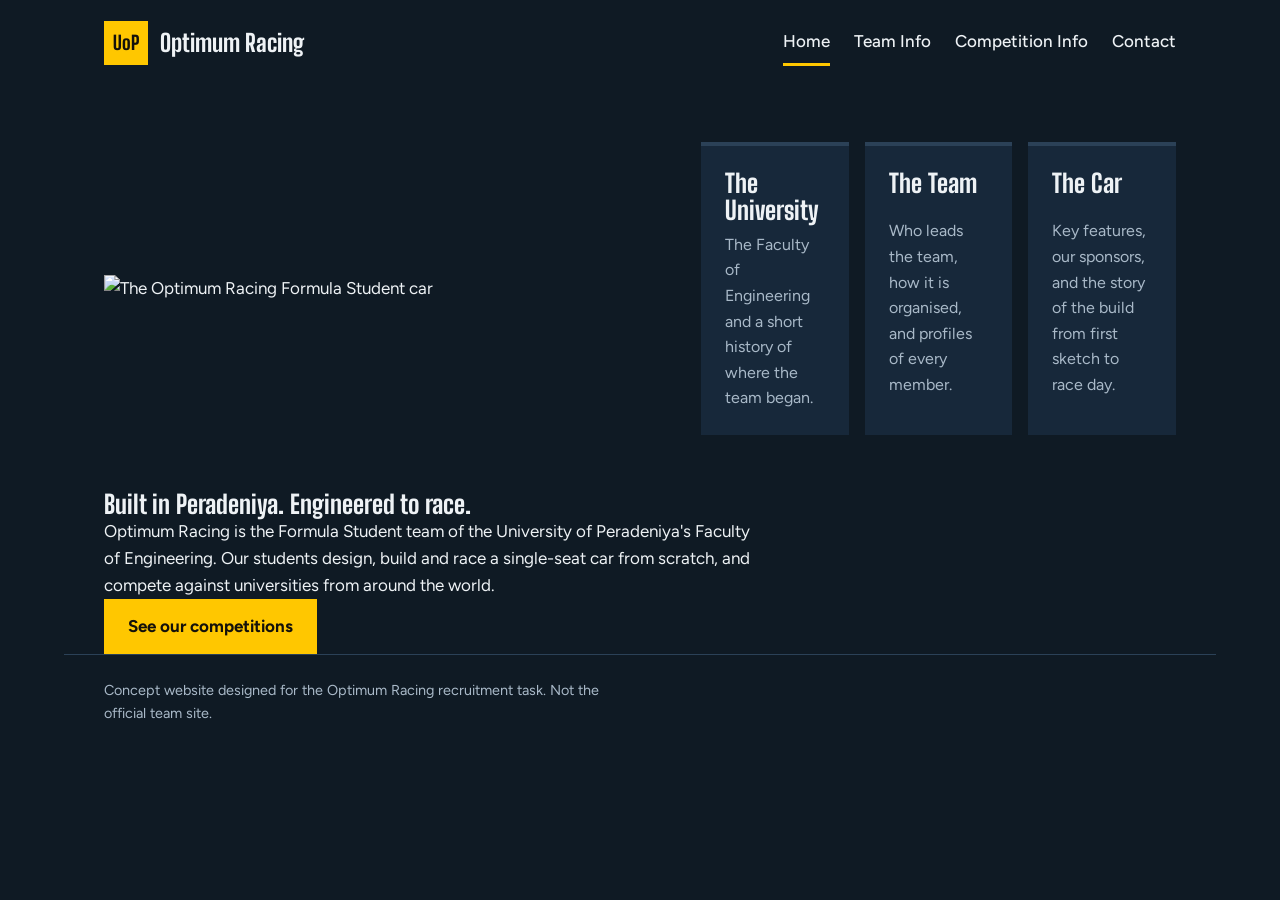
==== index.html @ 32cae0d0 "Add files via upload" ====
<!DOCTYPE html>
<html lang="en">
<head>
  <meta charset="UTF-8">
  <meta name="viewport" content="width=device-width, initial-scale=1.0">
  <title>Optimum Racing | University of Peradeniya Formula Student Team</title>
  <meta name="description" content="Concept website for Optimum Racing, the Formula Student team of the University of Peradeniya.">
  <link rel="preconnect" href="https://fonts.googleapis.com">
  <link rel="preconnect" href="https://fonts.gstatic.com" crossorigin>
  <link href="https://fonts.googleapis.com/css2?family=Big+Shoulders+Display:wght@700;800&family=Figtree:wght@400;500;700&display=swap" rel="stylesheet">
  <link rel="stylesheet" href="css/style.css">
</head>
<body>

  <header class="site-header">
    <a class="brand" href="index.html">
      <span class="brand-mark" aria-hidden="true">UoP</span>
      <span class="brand-name">Optimum Racing</span>
    </a>
    <nav aria-label="Main">
      <ul class="nav-list">
        <li><a href="index.html" aria-current="page">Home</a></li>
        <li><a href="team.html">Team Info</a></li>
        <li><a href="competition.html">Competition Info</a></li>
        <li><a href="contact.html">Contact</a></li>
      </ul>
    </nav>
  </header>

  <main>
    <section class="hero">
      <div class="hero-car">
        <img src="images/car.webp" width="568" height="215" alt="The Optimum Racing Formula Student car">
      </div>

      <nav class="hero-links" aria-label="Explore the project">
        <ul class="link-list">
          <li>
            <a class="link-card" href="university.html">
              <h2>The University</h2>
              <p>The Faculty of Engineering and a short history of where the team began.</p>
            </a>
          </li>
          <li>
            <a class="link-card" href="team.html">
              <h2>The Team</h2>
              <p>Who leads the team, how it is organised, and profiles of every member.</p>
            </a>
          </li>
          <li>
            <a class="link-card" href="car.html">
              <h2>The Car</h2>
              <p>Key features, our sponsors, and the story of the build from first sketch to race day.</p>
            </a>
          </li>
        </ul>
      </nav>
    </section>

    <section class="intro">
      <h1>Built in Peradeniya. Engineered to race.</h1>
      <div class="intro-text">
        <p>Optimum Racing is the Formula Student team of the University of Peradeniya's Faculty of Engineering. Our students design, build and race a single-seat car from scratch, and compete against universities from around the world.</p>
        <a class="button" href="competition.html">See our competitions</a>
      </div>
    </section>
  </main>

  <footer class="site-footer">
    <p>Concept website designed for the Optimum Racing recruitment task. Not the official team site.</p>
  </footer>

</body>
</html>
---- css/style.css ----
/* ---------- Design tokens ---------- */
:root {
  --base: #0f1a24;       /* deep slate-blue, the "asphalt" */
  --surface: #17283a;    /* raised panels */
  --line: #2b4157;       /* borders */
  --text: #eef2f5;
  --muted: #a9b9c8;
  --signal: #ffc700;     /* pit-lane yellow: the one accent */
  --on-signal: #14110a;

  --font-display: "Big Shoulders Display", "Arial Narrow", Impact, sans-serif;
  --font-body: "Figtree", system-ui, -apple-system, "Segoe UI", Arial, sans-serif;

  --page-width: 72rem;
  --gutter: clamp(1rem, 4vw, 2.5rem);
}

/* ---------- Base ---------- */
*, *::before, *::after { box-sizing: border-box; }

html { -webkit-text-size-adjust: 100%; }

body {
  margin: 0;
  background: var(--base);
  color: var(--text);
  font-family: var(--font-body);
  font-size: 1.0625rem;
  line-height: 1.6;
}

h1, h2, h3 {
  font-family: var(--font-display);
  font-weight: 800;
  line-height: 1.05;
  margin: 0;
}

p { margin: 0; max-width: 60ch; }

a { color: inherit; }

a:focus-visible {
  outline: 3px solid var(--signal);
  outline-offset: 3px;
}

/* ---------- Header ---------- */
.site-header {
  display: flex;
  flex-wrap: wrap;
  align-items: center;
  justify-content: space-between;
  gap: 0.75rem 2rem;
  max-width: var(--page-width);
  margin: 0 auto;
  padding: 1.25rem var(--gutter);
}

.brand {
  display: flex;
  align-items: center;
  gap: 0.75rem;
  text-decoration: none;
}

.brand-mark {
  display: grid;
  place-items: center;
  width: 2.75rem;
  height: 2.75rem;
  background: var(--signal);
  color: var(--on-signal);
  font-family: var(--font-display);
  font-weight: 800;
  font-size: 1.2rem;
}

.brand-name {
  font-family: var(--font-display);
  font-weight: 800;
  font-size: 1.5rem;
}

.nav-list {
  display: flex;
  flex-wrap: wrap;
  gap: 0.25rem 1.5rem;
  margin: 0;
  padding: 0;
  list-style: none;
}

.nav-list a {
  display: inline-block;
  padding: 0.5rem 0;
  text-decoration: none;
  font-weight: 500;
  border-bottom: 3px solid transparent;
}

.nav-list a:hover,
.nav-list a[aria-current="page"] {
  border-bottom-color: var(--signal);
}

/* ---------- Hero ---------- */
main {
  max-width: var(--page-width);
  margin: 0 auto;
  padding: 0 var(--gutter);
}

.hero {
  display: grid;
  grid-template-columns: 1.15fr 1fr;
  gap: clamp(1.5rem, 4vw, 3.5rem);
  align-items: center;
  padding: clamp(1.5rem, 5vw, 3.5rem) 0;
}

.hero-visual {
  position: relative;
  margin: 0;
  aspect-ratio: 4 / 3;
  background: linear-gradient(135deg, var(--surface), #0b141c);
  border-left: 8px solid var(--signal);
  overflow: hidden;
  display: grid;
  place-items: center;
}

.hero-visual figcaption {
  padding: 1rem;
  color: var(--muted);
  text-align: center;
  font-size: 0.95rem;
}

.hero-visual img {
  position: absolute;
  inset: 0;
  width: 100%;
  height: 100%;
  object-fit: cover;
}

.hero-text { display: grid; gap: 1.25rem; justify-items: start; }

.hero-text h1 {
  font-size: clamp(2.75rem, 7vw, 4.75rem);
}

.hero-text p { color: var(--muted); }

.button {
  display: inline-block;
  padding: 0.85rem 1.5rem;
  background: var(--signal);
  color: var(--on-signal);
  font-weight: 700;
  text-decoration: none;
}

.button:hover { background: #ffd83d; }

/* ---------- Link cards ---------- */
.links {
  padding: clamp(1.5rem, 4vw, 3rem) 0 clamp(2.5rem, 6vw, 4.5rem);
  border-top: 1px solid var(--line);
}

.links h2 {
  font-size: clamp(1.75rem, 4vw, 2.5rem);
  margin-bottom: 1.5rem;
}

.link-list {
  display: grid;
  grid-template-columns: repeat(3, 1fr);
  gap: 1rem;
  margin: 0;
  padding: 0;
  list-style: none;
}

.link-card {
  display: grid;
  gap: 0.5rem;
  height: 100%;
  padding: 1.5rem;
  background: var(--surface);
  border-top: 4px solid var(--line);
  text-decoration: none;
}

.link-card:hover { border-top-color: var(--signal); }

.link-card h3 { font-size: 1.75rem; }
.link-card p { color: var(--muted); font-size: 1rem; }

/* ---------- Footer ---------- */
.site-footer {
  max-width: var(--page-width);
  margin: 0 auto;
  padding: 1.5rem var(--gutter) 2rem;
  border-top: 1px solid var(--line);
  color: var(--muted);
  font-size: 0.9rem;
}

/* ---------- Responsive ---------- */
@media (max-width: 52rem) {
  .hero { grid-template-columns: 1fr; }
  .link-list { grid-template-columns: 1fr; }
}
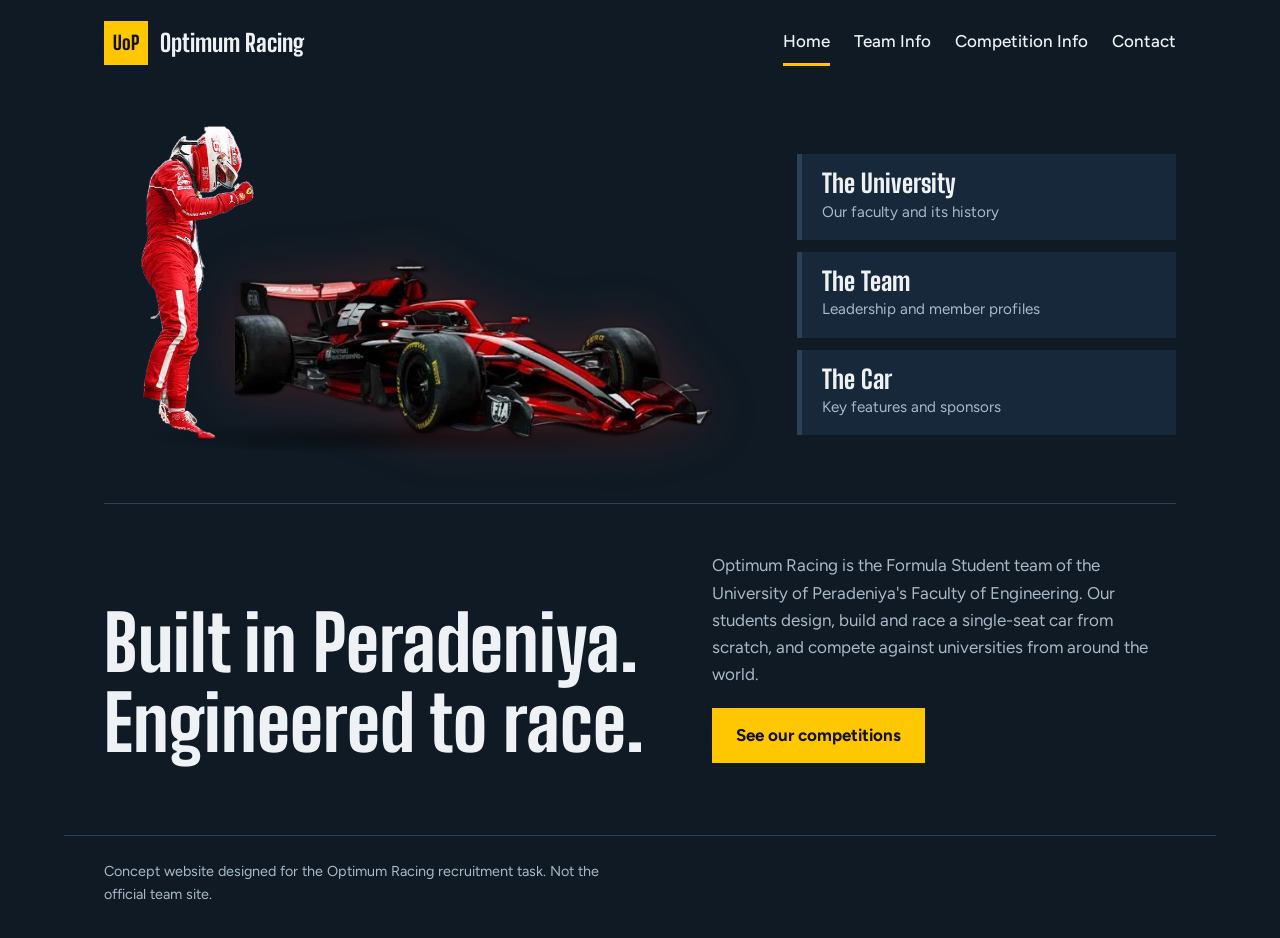
==== commit e8b29e47: "Add files via upload" ====
--- a/index.html
+++ b/index.html
@@ -29,8 +29,9 @@
 
   <main>
     <section class="hero">
-      <div class="hero-car">
-        <img src="images/car.webp" width="568" height="215" alt="The Optimum Racing Formula Student car">
+      <div class="hero-scene">
+        <img class="scene-driver" src="images/driver.webp" width="210" height="583" alt="A race driver in a red suit and helmet, fist raised">
+        <img class="scene-car" src="images/car.webp" width="568" height="215" alt="The Optimum Racing Formula Student car">
       </div>
 
       <nav class="hero-links" aria-label="Explore the project">
@@ -38,19 +39,19 @@
           <li>
             <a class="link-card" href="university.html">
               <h2>The University</h2>
-              <p>The Faculty of Engineering and a short history of where the team began.</p>
+              <p>Our faculty and its history</p>
             </a>
           </li>
           <li>
             <a class="link-card" href="team.html">
               <h2>The Team</h2>
-              <p>Who leads the team, how it is organised, and profiles of every member.</p>
+              <p>Leadership and member profiles</p>
             </a>
           </li>
           <li>
             <a class="link-card" href="car.html">
               <h2>The Car</h2>
-              <p>Key features, our sponsors, and the story of the build from first sketch to race day.</p>
+              <p>Key features and sponsors</p>
             </a>
           </li>
         </ul>
--- a/css/style.css
+++ b/css/style.css
@@ -17,7 +17,6 @@
 
 /* ---------- Base ---------- */
 *, *::before, *::after { box-sizing: border-box; }
-
 html { -webkit-text-size-adjust: 100%; }
 
 body {
@@ -37,7 +36,6 @@
 }
 
 p { margin: 0; max-width: 60ch; }
-
 a { color: inherit; }
 
 a:focus-visible {
@@ -57,12 +55,7 @@
   padding: 1.25rem var(--gutter);
 }
 
-.brand {
-  display: flex;
-  align-items: center;
-  gap: 0.75rem;
-  text-decoration: none;
-}
+.brand { display: flex; align-items: center; gap: 0.75rem; text-decoration: none; }
 
 .brand-mark {
   display: grid;
@@ -76,11 +69,7 @@
   font-size: 1.2rem;
 }
 
-.brand-name {
-  font-family: var(--font-display);
-  font-weight: 800;
-  font-size: 1.5rem;
-}
+.brand-name { font-family: var(--font-display); font-weight: 800; font-size: 1.5rem; }
 
 .nav-list {
   display: flex;
@@ -100,11 +89,9 @@
 }
 
 .nav-list a:hover,
-.nav-list a[aria-current="page"] {
-  border-bottom-color: var(--signal);
-}
-
-/* ---------- Hero ---------- */
+.nav-list a[aria-current="page"] { border-bottom-color: var(--signal); }
+
+/* ---------- Hero: driver and car on the left, links on the right ---------- */
 main {
   max-width: var(--page-width);
   margin: 0 auto;
@@ -113,45 +100,79 @@
 
 .hero {
   display: grid;
-  grid-template-columns: 1.15fr 1fr;
+  grid-template-columns: 1.7fr 1fr;
+  gap: clamp(1.5rem, 4vw, 3rem);
+  align-items: center;
+  padding: clamp(1rem, 4vw, 2.5rem) 0;
+}
+
+/* No box: the driver and car stand straight on the page. */
+.hero-scene {
+  position: relative;
+  display: flex;
+  align-items: flex-end;
+  justify-content: center;
+  padding-bottom: 1.5rem;
+}
+
+.hero-scene::after {
+  content: "";
+  position: absolute;
+  left: 4%;
+  right: 4%;
+  bottom: 0.5rem;
+  height: 2.25rem;
+  background: radial-gradient(ellipse at center, rgba(0, 0, 0, 0.55), transparent 70%);
+}
+
+.hero-scene img { position: relative; display: block; height: auto; }
+
+/* Sizes are relative so the driver stays the right height next to the car. */
+.scene-driver { width: 17.5%; margin-right: -3%; z-index: 1; }
+
+.scene-car {
+  width: 74%;
+  z-index: 2;
+  filter: drop-shadow(0 0 28px rgba(255, 60, 40, 0.22));
+}
+
+/* ---------- Link cards: wide and short, stacked ---------- */
+.link-list {
+  display: grid;
+  gap: 0.75rem;
+  margin: 0;
+  padding: 0;
+  list-style: none;
+}
+
+.link-card {
+  display: grid;
+  gap: 0.15rem;
+  padding: 1rem 1.25rem;
+  background: var(--surface);
+  border-left: 5px solid var(--line);
+  text-decoration: none;
+}
+
+.link-card:hover { border-left-color: var(--signal); }
+
+.link-card h2 { font-size: 1.6rem; }
+.link-card p { color: var(--muted); font-size: 0.95rem; }
+
+/* ---------- Intro (under the hero) ---------- */
+.intro {
+  display: grid;
+  grid-template-columns: 1.2fr 1fr;
   gap: clamp(1.5rem, 4vw, 3.5rem);
-  align-items: center;
-  padding: clamp(1.5rem, 5vw, 3.5rem) 0;
-}
-
-.hero-visual {
-  position: relative;
-  margin: 0;
-  aspect-ratio: 4 / 3;
-  background: linear-gradient(135deg, var(--surface), #0b141c);
-  border-left: 8px solid var(--signal);
-  overflow: hidden;
-  display: grid;
-  place-items: center;
-}
-
-.hero-visual figcaption {
-  padding: 1rem;
-  color: var(--muted);
-  text-align: center;
-  font-size: 0.95rem;
-}
-
-.hero-visual img {
-  position: absolute;
-  inset: 0;
-  width: 100%;
-  height: 100%;
-  object-fit: cover;
-}
-
-.hero-text { display: grid; gap: 1.25rem; justify-items: start; }
-
-.hero-text h1 {
-  font-size: clamp(2.75rem, 7vw, 4.75rem);
-}
-
-.hero-text p { color: var(--muted); }
+  align-items: end;
+  padding: clamp(1.5rem, 4vw, 3rem) 0 clamp(2.5rem, 6vw, 4.5rem);
+  border-top: 1px solid var(--line);
+}
+
+.intro h1 { font-size: clamp(2.75rem, 7vw, 4.75rem); }
+
+.intro-text { display: grid; gap: 1.25rem; justify-items: start; }
+.intro-text p { color: var(--muted); }
 
 .button {
   display: inline-block;
@@ -163,41 +184,6 @@
 }
 
 .button:hover { background: #ffd83d; }
-
-/* ---------- Link cards ---------- */
-.links {
-  padding: clamp(1.5rem, 4vw, 3rem) 0 clamp(2.5rem, 6vw, 4.5rem);
-  border-top: 1px solid var(--line);
-}
-
-.links h2 {
-  font-size: clamp(1.75rem, 4vw, 2.5rem);
-  margin-bottom: 1.5rem;
-}
-
-.link-list {
-  display: grid;
-  grid-template-columns: repeat(3, 1fr);
-  gap: 1rem;
-  margin: 0;
-  padding: 0;
-  list-style: none;
-}
-
-.link-card {
-  display: grid;
-  gap: 0.5rem;
-  height: 100%;
-  padding: 1.5rem;
-  background: var(--surface);
-  border-top: 4px solid var(--line);
-  text-decoration: none;
-}
-
-.link-card:hover { border-top-color: var(--signal); }
-
-.link-card h3 { font-size: 1.75rem; }
-.link-card p { color: var(--muted); font-size: 1rem; }
 
 /* ---------- Footer ---------- */
 .site-footer {
@@ -211,6 +197,6 @@
 
 /* ---------- Responsive ---------- */
 @media (max-width: 52rem) {
-  .hero { grid-template-columns: 1fr; }
-  .link-list { grid-template-columns: 1fr; }
-}
+  .hero,
+  .intro { grid-template-columns: 1fr; }
+}
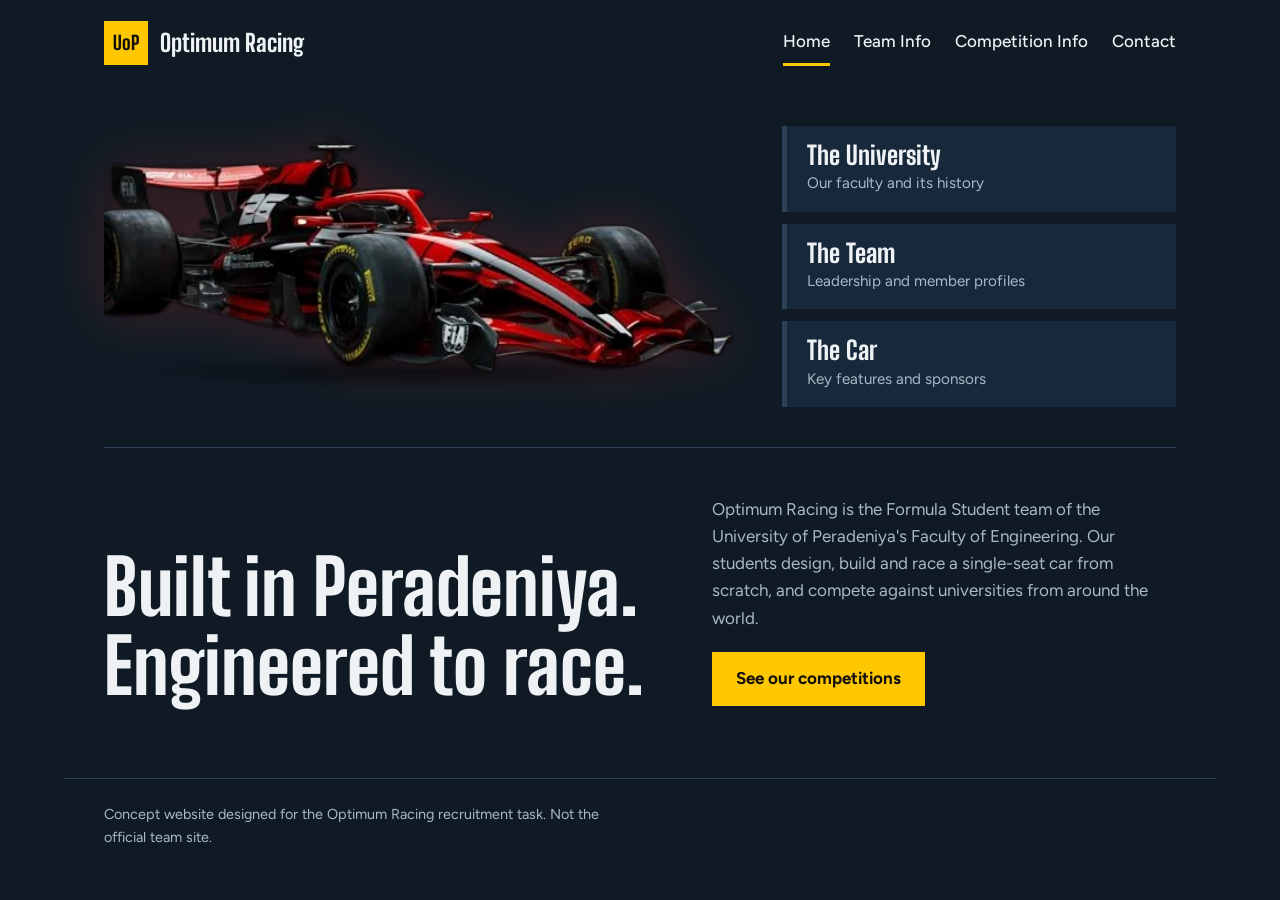
==== commit 00e86ecc: "Add files via upload" ====
--- a/index.html
+++ b/index.html
@@ -30,7 +30,6 @@
   <main>
     <section class="hero">
       <div class="hero-scene">
-        <img class="scene-driver" src="images/driver.webp" width="210" height="583" alt="A race driver in a red suit and helmet, fist raised">
         <img class="scene-car" src="images/car.webp" width="568" height="215" alt="The Optimum Racing Formula Student car">
       </div>
 
--- a/css/style.css
+++ b/css/style.css
@@ -91,7 +91,7 @@
 .nav-list a:hover,
 .nav-list a[aria-current="page"] { border-bottom-color: var(--signal); }
 
-/* ---------- Hero: driver and car on the left, links on the right ---------- */
+/* ---------- Hero: car on the left, links on the right ---------- */
 main {
   max-width: var(--page-width);
   margin: 0 auto;
@@ -100,13 +100,13 @@
 
 .hero {
   display: grid;
-  grid-template-columns: 1.7fr 1fr;
+  grid-template-columns: 1.6fr 1fr;
   gap: clamp(1.5rem, 4vw, 3rem);
   align-items: center;
   padding: clamp(1rem, 4vw, 2.5rem) 0;
 }
 
-/* No box: the driver and car stand straight on the page. */
+/* No box: the car stands straight on the page. */
 .hero-scene {
   position: relative;
   display: flex;
@@ -127,12 +127,8 @@
 
 .hero-scene img { position: relative; display: block; height: auto; }
 
-/* Sizes are relative so the driver stays the right height next to the car. */
-.scene-driver { width: 17.5%; margin-right: -3%; z-index: 1; }
-
 .scene-car {
-  width: 74%;
-  z-index: 2;
+  width: 100%;
   filter: drop-shadow(0 0 28px rgba(255, 60, 40, 0.22));
 }
 
@@ -184,6 +180,147 @@
 }
 
 .button:hover { background: #ffd83d; }
+
+/* ---------- University page ---------- */
+.page-hero {
+  position: relative;
+  display: flex;
+  align-items: flex-end;
+  min-height: clamp(18rem, 50vw, 32rem);
+  background: linear-gradient(135deg, var(--surface), #0b141c);
+  overflow: hidden;
+}
+
+.page-hero img {
+  position: absolute;
+  inset: 0;
+  width: 100%;
+  height: 100%;
+  object-fit: cover;
+}
+
+.page-hero::after {
+  content: "";
+  position: absolute;
+  inset: 0;
+  background: linear-gradient(to top, var(--base) 0%, rgba(15, 26, 36, 0.6) 40%, rgba(15, 26, 36, 0) 75%);
+}
+
+.placeholder-note {
+  position: absolute;
+  top: 1rem;
+  left: 50%;
+  transform: translateX(-50%);
+  color: var(--muted);
+  font-size: 0.95rem;
+}
+
+.page-hero-text {
+  position: relative;
+  z-index: 1;
+  display: grid;
+  gap: 0.75rem;
+  width: 100%;
+  max-width: var(--page-width);
+  margin: 0 auto;
+  padding: 0 var(--gutter) clamp(1.5rem, 4vw, 3rem);
+}
+
+.page-hero-text h1 { font-size: clamp(2.5rem, 6vw, 4.5rem); max-width: 22ch; }
+.page-hero-text p { font-size: 1.2rem; }
+
+.section {
+  padding: clamp(2rem, 5vw, 3.5rem) 0;
+  border-top: 1px solid var(--line);
+}
+
+.section:first-child { border-top: 0; }
+
+.section h2 { font-size: clamp(1.75rem, 4vw, 2.5rem); margin-bottom: 1rem; }
+.section h3 { font-size: 1.35rem; margin: 1.5rem 0 0.75rem; }
+.section p + p { margin-top: 1rem; }
+
+.about {
+  display: grid;
+  grid-template-columns: 1.1fr 1fr;
+  gap: clamp(1.5rem, 4vw, 3.5rem);
+  align-items: start;
+}
+
+.facts { margin: 0; }
+
+.facts div {
+  display: grid;
+  grid-template-columns: 9rem 1fr;
+  gap: 1rem;
+  padding: 0.85rem 0;
+  border-top: 1px solid var(--line);
+}
+
+.facts div:last-child { border-bottom: 1px solid var(--line); }
+.facts dt { color: var(--muted); }
+.facts dd { margin: 0; }
+.facts a { text-decoration-color: var(--signal); text-underline-offset: 3px; }
+
+.dept-list {
+  display: grid;
+  grid-template-columns: repeat(auto-fill, minmax(16rem, 1fr));
+  gap: 0.75rem;
+  margin: 0;
+  padding: 0;
+  list-style: none;
+}
+
+.dept-list li {
+  padding: 0.85rem 1.25rem;
+  background: var(--surface);
+  border-left: 5px solid var(--line);
+}
+
+.timeline {
+  margin: 0;
+  padding: 0;
+  list-style: none;
+  border-left: 2px solid var(--line);
+}
+
+.timeline li {
+  position: relative;
+  display: grid;
+  grid-template-columns: 8.5rem 1fr;
+  gap: 1rem;
+  padding: 0 0 2rem 1.75rem;
+}
+
+.timeline li:last-child { padding-bottom: 0; }
+
+.timeline li::before {
+  content: "";
+  position: absolute;
+  left: -0.5rem;
+  top: 0.55rem;
+  width: 0.85rem;
+  height: 0.85rem;
+  background: var(--signal);
+}
+
+.timeline .year { font-family: var(--font-display); font-weight: 800; font-size: 1.9rem; line-height: 1.1; }
+.timeline h3 { margin: 0 0 0.35rem; }
+.timeline p { color: var(--muted); }
+
+.cta {
+  display: flex;
+  flex-wrap: wrap;
+  align-items: center;
+  justify-content: space-between;
+  gap: 1.25rem;
+  margin-bottom: clamp(2.5rem, 6vw, 4.5rem);
+  padding: clamp(1.25rem, 3vw, 2rem);
+  background: var(--surface);
+  border-left: 5px solid var(--signal);
+}
+
+.cta h2 { font-size: clamp(1.6rem, 3.5vw, 2.25rem); }
 
 /* ---------- Footer ---------- */
 .site-footer {
@@ -198,5 +335,8 @@
 /* ---------- Responsive ---------- */
 @media (max-width: 52rem) {
   .hero,
-  .intro { grid-template-columns: 1fr; }
-}
+  .intro,
+  .about { grid-template-columns: 1fr; }
+  .timeline li { grid-template-columns: 1fr; gap: 0.25rem; }
+  .facts div { grid-template-columns: 1fr; gap: 0.15rem; }
+}
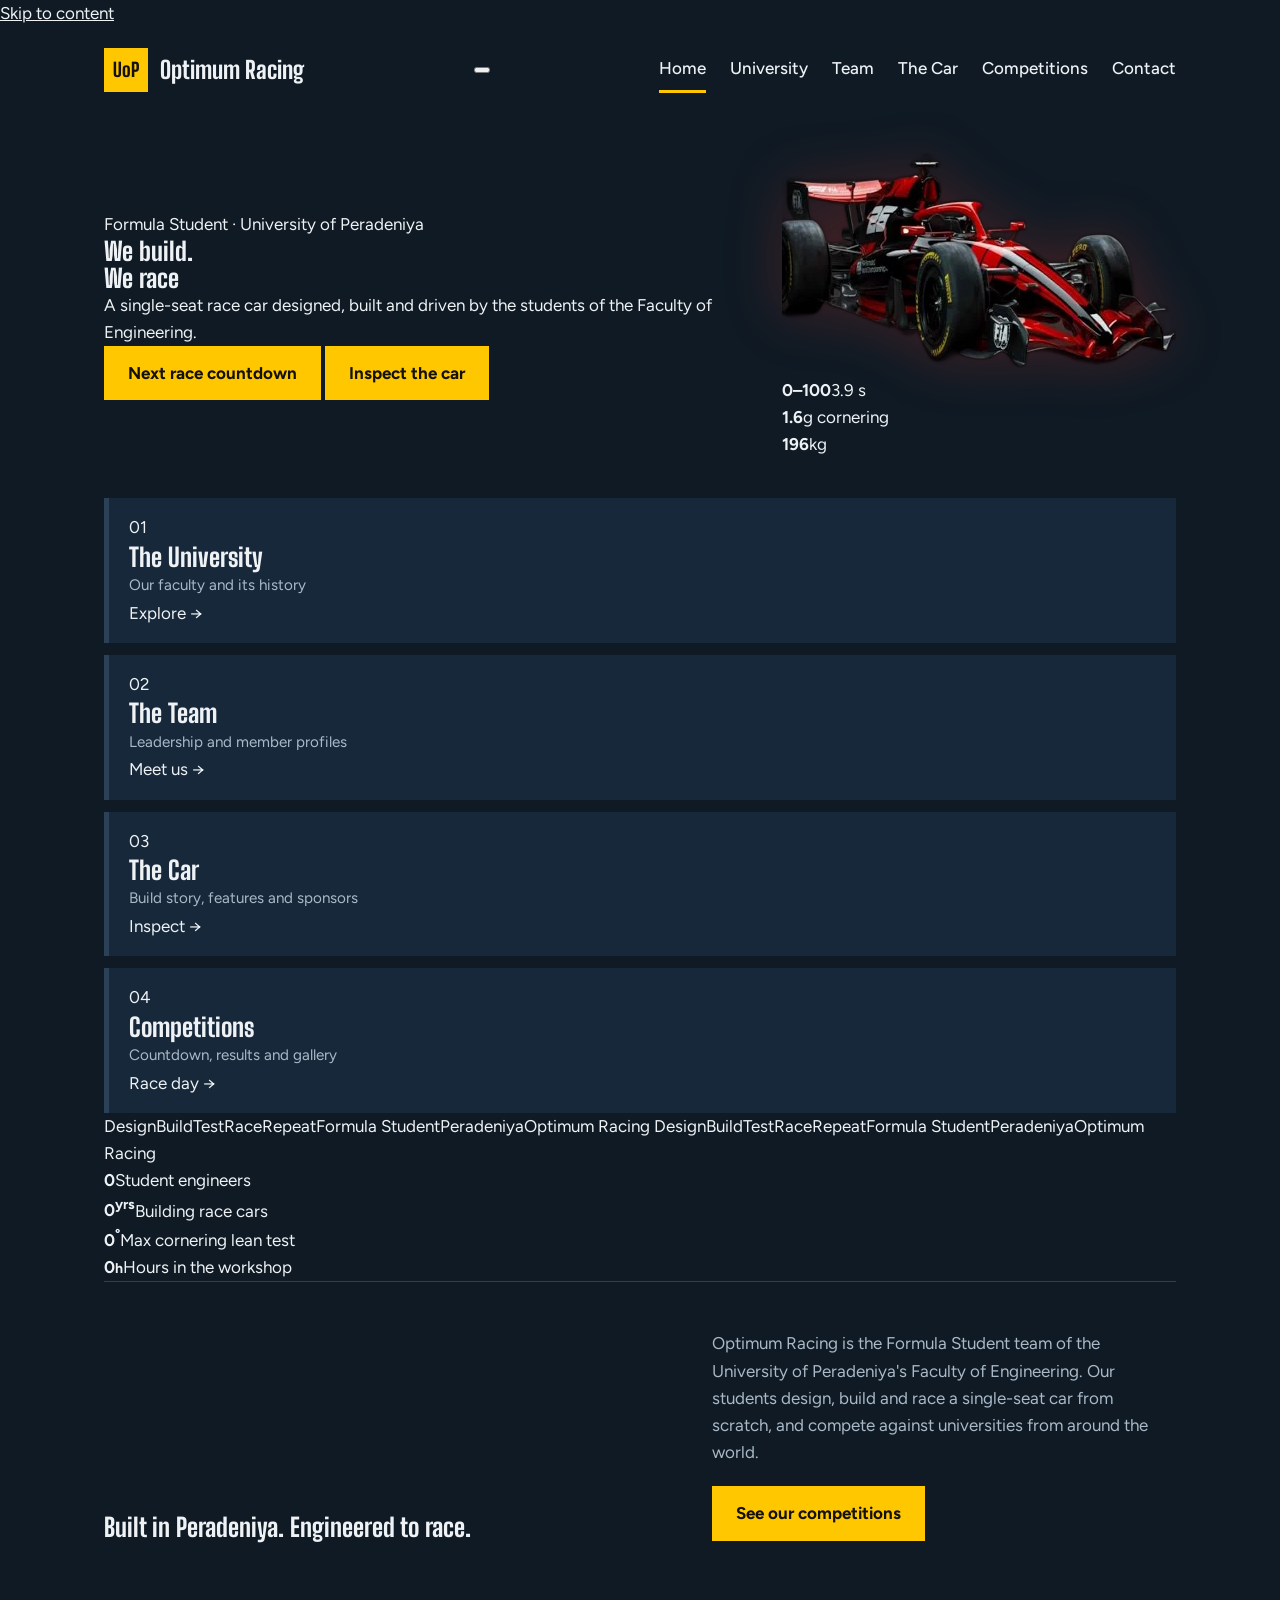
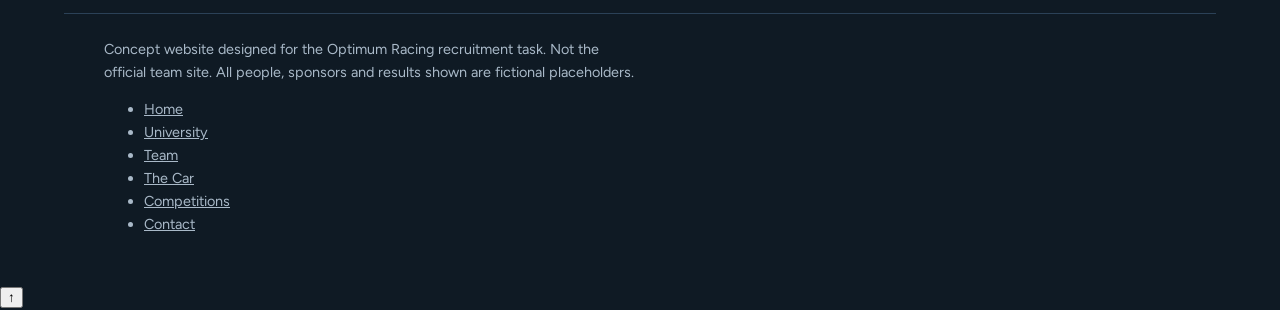
==== commit 14a73f9b: "Add files via upload" ====
--- a/index.html
+++ b/index.html
@@ -5,70 +5,90 @@
   <meta name="viewport" content="width=device-width, initial-scale=1.0">
   <title>Optimum Racing | University of Peradeniya Formula Student Team</title>
   <meta name="description" content="Concept website for Optimum Racing, the Formula Student team of the University of Peradeniya.">
+  <meta name="theme-color" content="#0b141d">
   <link rel="preconnect" href="https://fonts.googleapis.com">
   <link rel="preconnect" href="https://fonts.gstatic.com" crossorigin>
-  <link href="https://fonts.googleapis.com/css2?family=Big+Shoulders+Display:wght@700;800&family=Figtree:wght@400;500;700&display=swap" rel="stylesheet">
+  <link href="https://fonts.googleapis.com/css2?family=Big+Shoulders+Display:wght@600;700;800&family=Figtree:wght@400;500;700&display=swap" rel="stylesheet">
   <link rel="stylesheet" href="css/style.css">
+  <script>document.documentElement.classList.add('js');</script>
+  <script src="js/main.js" defer></script>
 </head>
 <body>
+  <a class="skip-link" href="#main">Skip to content</a>
+  <div class="progress" aria-hidden="true"></div>
+  <div class="site-header-wrap">
+    <header class="site-header">
+      <a class="brand" href="index.html">
+        <span class="brand-mark" aria-hidden="true">UoP</span>
+        <span class="brand-name">Optimum Racing</span>
+      </a>
+      <button class="menu-toggle" aria-label="Menu" aria-expanded="false" aria-controls="site-nav"><span></span></button>
+      <nav class="site-nav" id="site-nav" aria-label="Main">
+        <ul class="nav-list"><li><a href="index.html" aria-current="page">Home</a></li><li><a href="university.html">University</a></li><li><a href="team.html">Team</a></li><li><a href="car.html">The Car</a></li><li><a href="competition.html">Competitions</a></li><li><a href="contact.html">Contact</a></li></ul>
+      </nav>
+    </header>
+  </div>
 
-  <header class="site-header">
-    <a class="brand" href="index.html">
-      <span class="brand-mark" aria-hidden="true">UoP</span>
-      <span class="brand-name">Optimum Racing</span>
-    </a>
-    <nav aria-label="Main">
-      <ul class="nav-list">
-        <li><a href="index.html" aria-current="page">Home</a></li>
-        <li><a href="team.html">Team Info</a></li>
-        <li><a href="competition.html">Competition Info</a></li>
-        <li><a href="contact.html">Contact</a></li>
-      </ul>
-    </nav>
-  </header>
+  <div style="max-width:var(--page-width);margin:0 auto;padding:0 var(--gutter)">
+  <section class="hero" aria-labelledby="hero-h">
+    <div class="hero-copy">
+      <span class="eyebrow">Formula Student · University of Peradeniya</span>
+      <h1 id="hero-h">We build.<br>We <span class="word" data-rotate="race,engineer,compete,win">race</span><span class="caret" aria-hidden="true"></span></h1>
+      <p class="lead">A single-seat race car designed, built and driven by the students of the Faculty of Engineering.</p>
+      <div class="hero-cta">
+        <a class="button" href="competition.html">Next race countdown</a>
+        <a class="button ghost" href="car.html">Inspect the car</a>
+      </div>
+    </div>
+    <div class="hero-stage">
+      <div class="speedlines" aria-hidden="true">
+        <i style="top:14%;animation-delay:0s"></i><i style="top:28%;animation-delay:.6s;width:55%"></i><i style="top:46%;animation-delay:1.1s"></i><i style="top:62%;animation-delay:.3s;width:30%"></i><i style="top:78%;animation-delay:1.6s;width:50%"></i><i style="top:90%;animation-delay:.9s"></i>
+      </div>
+      <div class="car-wrap"><div class="car-par">
+        <img class="scene-car" src="images/car.webp" width="568" height="215" alt="The Optimum Racing Formula Student car">
+        <div class="car-shadow" aria-hidden="true"></div>
+        <div class="hud a"><b>0–100</b>3.9 s</div>
+        <div class="hud b"><b>1.6</b>g cornering</div>
+        <div class="hud c"><b>196</b>kg</div>
+      </div></div>
+    </div>
+  </section>
+  </div>
+  <main id="main">
 
-  <main>
-    <section class="hero">
-      <div class="hero-scene">
-        <img class="scene-car" src="images/car.webp" width="568" height="215" alt="The Optimum Racing Formula Student car">
-      </div>
+    <ul class="link-list">
+      <li class="reveal"><a class="link-card" href="university.html"><span class="num">01</span><h2>The University</h2><p>Our faculty and its history</p><span class="arrow">Explore →</span></a></li>
+      <li class="reveal"><a class="link-card" href="team.html"><span class="num">02</span><h2>The Team</h2><p>Leadership and member profiles</p><span class="arrow">Meet us →</span></a></li>
+      <li class="reveal"><a class="link-card" href="car.html"><span class="num">03</span><h2>The Car</h2><p>Build story, features and sponsors</p><span class="arrow">Inspect →</span></a></li>
+      <li class="reveal"><a class="link-card" href="competition.html"><span class="num">04</span><h2>Competitions</h2><p>Countdown, results and gallery</p><span class="arrow">Race day →</span></a></li>
+    </ul>
 
-      <nav class="hero-links" aria-label="Explore the project">
-        <ul class="link-list">
-          <li>
-            <a class="link-card" href="university.html">
-              <h2>The University</h2>
-              <p>Our faculty and its history</p>
-            </a>
-          </li>
-          <li>
-            <a class="link-card" href="team.html">
-              <h2>The Team</h2>
-              <p>Leadership and member profiles</p>
-            </a>
-          </li>
-          <li>
-            <a class="link-card" href="car.html">
-              <h2>The Car</h2>
-              <p>Key features and sponsors</p>
-            </a>
-          </li>
-        </ul>
-      </nav>
+    <div class="marquee" aria-hidden="true"><div class="marquee-track">
+      <span>Design</span><span>Build</span><span>Test</span><span>Race</span><span>Repeat</span><span>Formula Student</span><span>Peradeniya</span><span>Optimum Racing</span>
+      <span>Design</span><span>Build</span><span>Test</span><span>Race</span><span>Repeat</span><span>Formula Student</span><span>Peradeniya</span><span>Optimum Racing</span>
+    </div></div>
+
+    <section class="stats reveal" aria-label="Team at a glance">
+      <div class="stat"><strong><span data-count="26">0</span></strong><span>Student engineers</span></div>
+      <div class="stat"><strong><span data-count="3">0</span><sup>yrs</sup></strong><span>Building race cars</span></div>
+      <div class="stat"><strong><span data-count="42">0</span><sup>°</sup></strong><span>Max cornering lean test</span></div>
+      <div class="stat"><strong><span data-count="1850">0</span><small>h</small></strong><span>Hours in the workshop</span></div>
     </section>
 
-    <section class="intro">
-      <h1>Built in Peradeniya. Engineered to race.</h1>
-      <div class="intro-text">
+    <section class="intro" aria-labelledby="intro-h">
+      <h2 id="intro-h" class="reveal from-left">Built in Peradeniya. Engineered to race.</h2>
+      <div class="intro-text reveal from-right">
         <p>Optimum Racing is the Formula Student team of the University of Peradeniya's Faculty of Engineering. Our students design, build and race a single-seat car from scratch, and compete against universities from around the world.</p>
         <a class="button" href="competition.html">See our competitions</a>
       </div>
     </section>
   </main>
 
+  <div class="checker" aria-hidden="true"></div>
   <footer class="site-footer">
-    <p>Concept website designed for the Optimum Racing recruitment task. Not the official team site.</p>
+    <p>Concept website designed for the Optimum Racing recruitment task. Not the official team site. All people, sponsors and results shown are fictional placeholders.</p>
+    <ul><li><a href="index.html">Home</a></li><li><a href="university.html">University</a></li><li><a href="team.html">Team</a></li><li><a href="car.html">The Car</a></li><li><a href="competition.html">Competitions</a></li><li><a href="contact.html">Contact</a></li></ul>
   </footer>
-
+  <button class="to-top" aria-label="Back to top">↑</button>
 </body>
 </html>
--- a/css/style.css
+++ b/css/style.css
@@ -182,70 +182,65 @@
 .button:hover { background: #ffd83d; }
 
 /* ---------- University page ---------- */
-.page-hero {
+/* Framed hero photo with a yellow border; the full name sits on the photo. */
+.faculty-hero {
   position: relative;
   display: flex;
   align-items: flex-end;
-  min-height: clamp(18rem, 50vw, 32rem);
-  background: linear-gradient(135deg, var(--surface), #0b141c);
+  margin-top: clamp(0.5rem, 2vw, 1.5rem);
+  aspect-ratio: 2 / 1;
+  border: 6px solid var(--signal);
+  background: var(--surface);
   overflow: hidden;
 }
 
-.page-hero img {
+.faculty-hero img {
   position: absolute;
   inset: 0;
   width: 100%;
   height: 100%;
   object-fit: cover;
-}
-
-.page-hero::after {
+  object-position: center 40%;
+}
+
+.faculty-hero::after {
   content: "";
   position: absolute;
   inset: 0;
-  background: linear-gradient(to top, var(--base) 0%, rgba(15, 26, 36, 0.6) 40%, rgba(15, 26, 36, 0) 75%);
-}
-
-.placeholder-note {
-  position: absolute;
-  top: 1rem;
-  left: 50%;
-  transform: translateX(-50%);
-  color: var(--muted);
-  font-size: 0.95rem;
-}
-
-.page-hero-text {
+  background: linear-gradient(to top, rgba(15, 26, 36, 0.92) 0%, rgba(15, 26, 36, 0.55) 35%, rgba(15, 26, 36, 0) 65%);
+}
+
+.faculty-hero-text {
   position: relative;
   z-index: 1;
   display: grid;
-  gap: 0.75rem;
-  width: 100%;
-  max-width: var(--page-width);
-  margin: 0 auto;
-  padding: 0 var(--gutter) clamp(1.5rem, 4vw, 3rem);
-}
-
-.page-hero-text h1 { font-size: clamp(2.5rem, 6vw, 4.5rem); max-width: 22ch; }
-.page-hero-text p { font-size: 1.2rem; }
+  gap: 0.5rem;
+  padding: clamp(1rem, 3vw, 2rem);
+}
+
+.faculty-hero-text h1 { font-size: clamp(2.1rem, 5vw, 4rem); max-width: 22ch; }
+.faculty-hero-text p { font-size: 1.15rem; }
 
 .section {
   padding: clamp(2rem, 5vw, 3.5rem) 0;
   border-top: 1px solid var(--line);
 }
 
-.section:first-child { border-top: 0; }
+.faculty-hero + .section { margin-top: clamp(1.5rem, 4vw, 2.5rem); }
 
 .section h2 { font-size: clamp(1.75rem, 4vw, 2.5rem); margin-bottom: 1rem; }
-.section h3 { font-size: 1.35rem; margin: 1.5rem 0 0.75rem; }
 .section p + p { margin-top: 1rem; }
 
-.about {
+.about,
+.history {
   display: grid;
   grid-template-columns: 1.1fr 1fr;
   gap: clamp(1.5rem, 4vw, 3.5rem);
   align-items: start;
 }
+
+.history { margin-bottom: clamp(1.5rem, 4vw, 3rem); }
+.history p { max-width: 62ch; }
 
 .facts { margin: 0; }
 
@@ -262,51 +257,97 @@
 .facts dd { margin: 0; }
 .facts a { text-decoration-color: var(--signal); text-underline-offset: 3px; }
 
-.dept-list {
-  display: grid;
-  grid-template-columns: repeat(auto-fill, minmax(16rem, 1fr));
+.photo { margin: 0; }
+.photo img { display: block; width: 100%; height: auto; }
+.photo figcaption { margin-top: 0.5rem; color: var(--muted); font-size: 0.9rem; }
+
+/* ---------- Contact page ---------- */
+.contact {
+  display: grid;
+  grid-template-columns: 1fr 1.1fr;
+  gap: clamp(1.5rem, 5vw, 4rem);
+  align-items: start;
+  padding: clamp(1.5rem, 4vw, 3rem) 0;
+}
+
+.contact-details { display: grid; gap: 1.25rem; justify-items: start; }
+.contact-details .facts { width: 100%; }
+.contact-details h1 { font-size: clamp(2.5rem, 6vw, 4rem); }
+.contact-details p { color: var(--muted); }
+
+.contact-logo {
+  display: grid;
+  place-items: center;
+  width: 5rem;
+  height: 5rem;
+  background: var(--signal);
+  color: var(--on-signal);
+  font-family: var(--font-display);
+  font-weight: 800;
+  font-size: 2.1rem;
+}
+
+.facts a { text-decoration-color: var(--signal); text-underline-offset: 3px; }
+
+.social {
+  display: flex;
   gap: 0.75rem;
   margin: 0;
   padding: 0;
   list-style: none;
 }
 
-.dept-list li {
-  padding: 0.85rem 1.25rem;
+/* Each icon keeps its platform's brand colour. */
+.social a {
+  display: grid;
+  place-items: center;
+  width: 3rem;
+  height: 3rem;
+  border-radius: 50%;
+  color: #fff;
+}
+
+.social a:hover { filter: brightness(1.12); }
+
+.social .instagram {
+  background: radial-gradient(circle at 30% 107%, #fdf497 0%, #fdf497 5%, #fd5949 45%, #d6249f 60%, #285aeb 90%);
+}
+.social .facebook { background: #1877f2; }
+.social .youtube { background: #ff0000; }
+.social .linkedin { background: #0a66c2; }
+
+.contact-form {
+  display: grid;
+  gap: 1.1rem;
+  padding: clamp(1.25rem, 3vw, 2rem);
   background: var(--surface);
-  border-left: 5px solid var(--line);
-}
-
-.timeline {
-  margin: 0;
-  padding: 0;
-  list-style: none;
-  border-left: 2px solid var(--line);
-}
-
-.timeline li {
-  position: relative;
-  display: grid;
-  grid-template-columns: 8.5rem 1fr;
-  gap: 1rem;
-  padding: 0 0 2rem 1.75rem;
-}
-
-.timeline li:last-child { padding-bottom: 0; }
-
-.timeline li::before {
-  content: "";
-  position: absolute;
-  left: -0.5rem;
-  top: 0.55rem;
-  width: 0.85rem;
-  height: 0.85rem;
-  background: var(--signal);
-}
-
-.timeline .year { font-family: var(--font-display); font-weight: 800; font-size: 1.9rem; line-height: 1.1; }
-.timeline h3 { margin: 0 0 0.35rem; }
-.timeline p { color: var(--muted); }
+  border-left: 5px solid var(--signal);
+}
+
+.contact-form h2 { font-size: 2rem; }
+
+.field { display: grid; gap: 0.35rem; }
+.field label { font-weight: 500; }
+
+.field input,
+.field textarea {
+  width: 100%;
+  padding: 0.75rem 0.9rem;
+  background: var(--base);
+  color: var(--text);
+  border: 2px solid var(--line);
+  font: inherit;
+}
+
+.field input:focus-visible,
+.field textarea:focus-visible {
+  outline: 3px solid var(--signal);
+  outline-offset: 2px;
+  border-color: var(--signal);
+}
+
+.contact-form .button { justify-self: start; border: 0; font: inherit; font-weight: 700; cursor: pointer; }
+.form-note { color: var(--muted); font-size: 0.9rem; }
 
 .cta {
   display: flex;
@@ -320,7 +361,8 @@
   border-left: 5px solid var(--signal);
 }
 
-.cta h2 { font-size: clamp(1.6rem, 3.5vw, 2.25rem); }
+.cta h2 { font-size: clamp(1.6rem, 3.5vw, 2.25rem); margin-bottom: 0.5rem; }
+.cta p { color: var(--muted); }
 
 /* ---------- Footer ---------- */
 .site-footer {
@@ -336,7 +378,9 @@
 @media (max-width: 52rem) {
   .hero,
   .intro,
-  .about { grid-template-columns: 1fr; }
-  .timeline li { grid-template-columns: 1fr; gap: 0.25rem; }
+  .about,
+  .history,
+  .contact { grid-template-columns: 1fr; }
+  .faculty-hero { aspect-ratio: 4 / 3; }
   .facts div { grid-template-columns: 1fr; gap: 0.15rem; }
 }
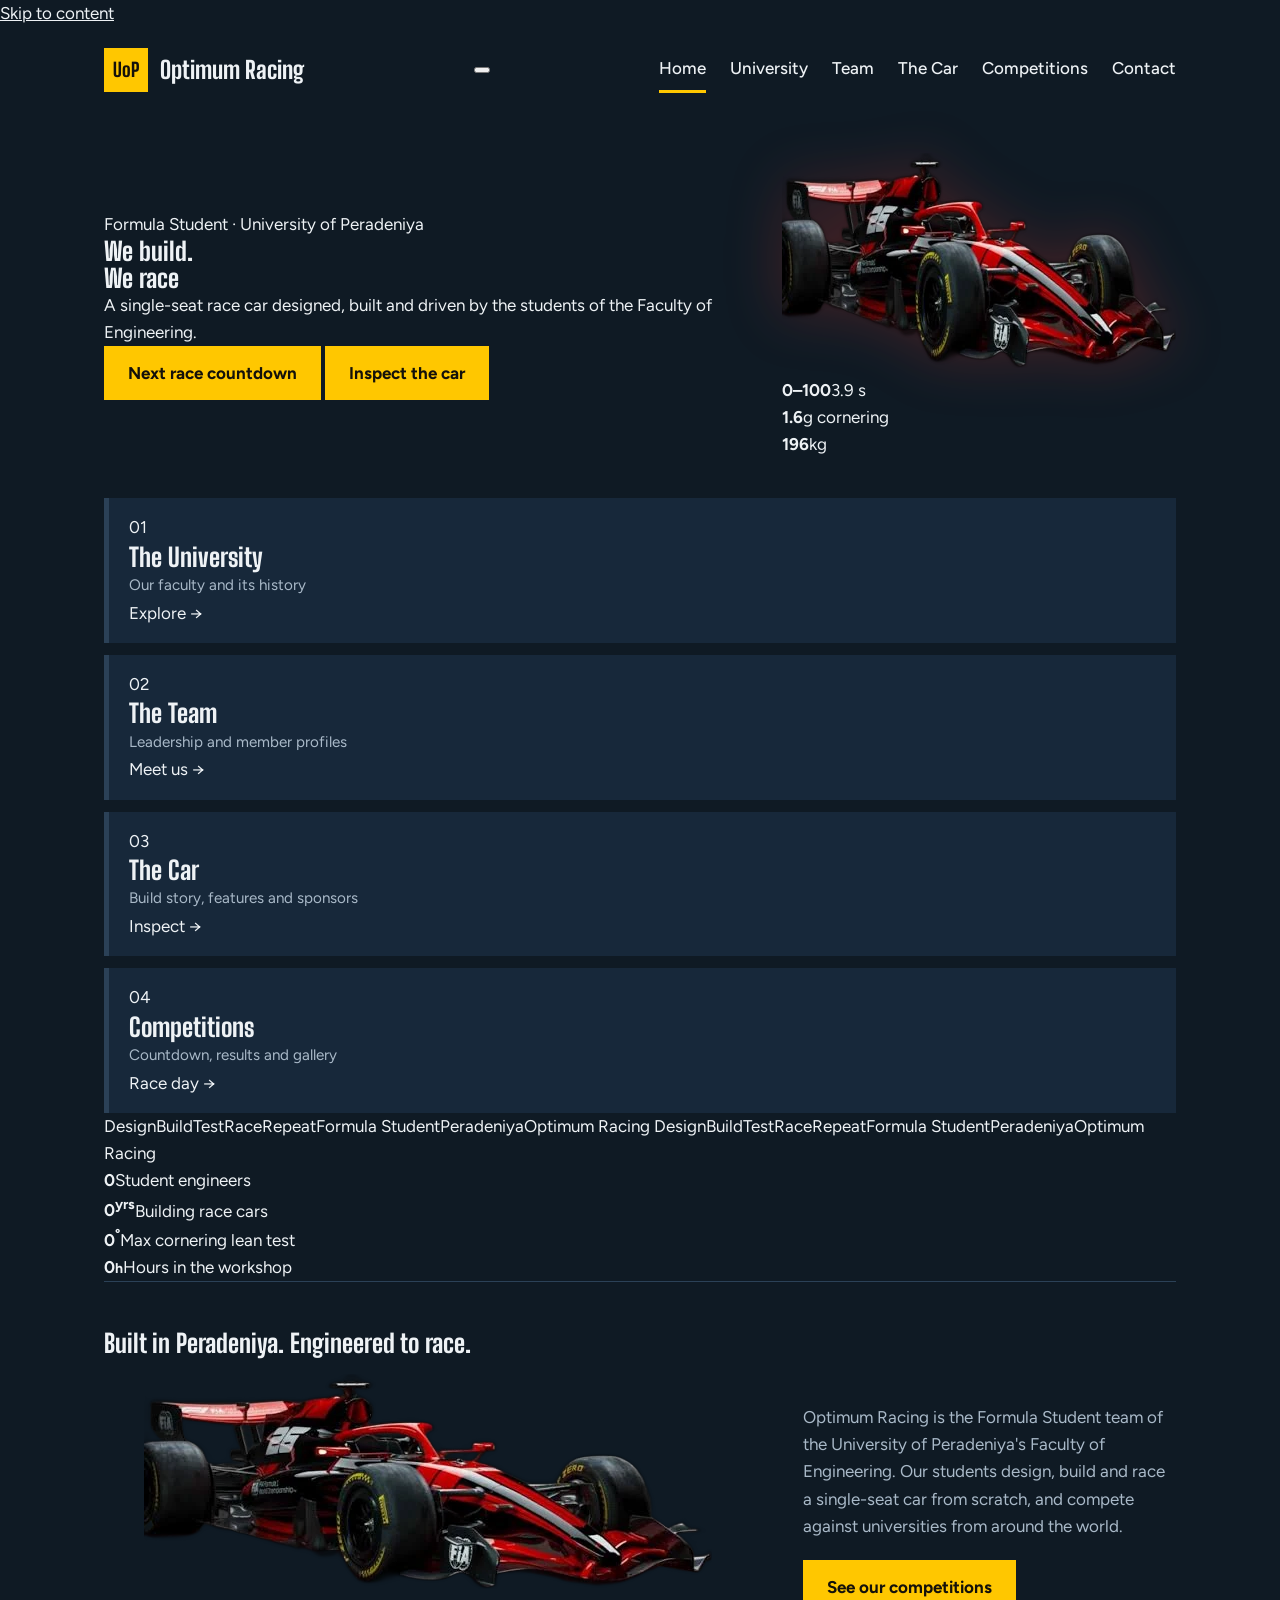
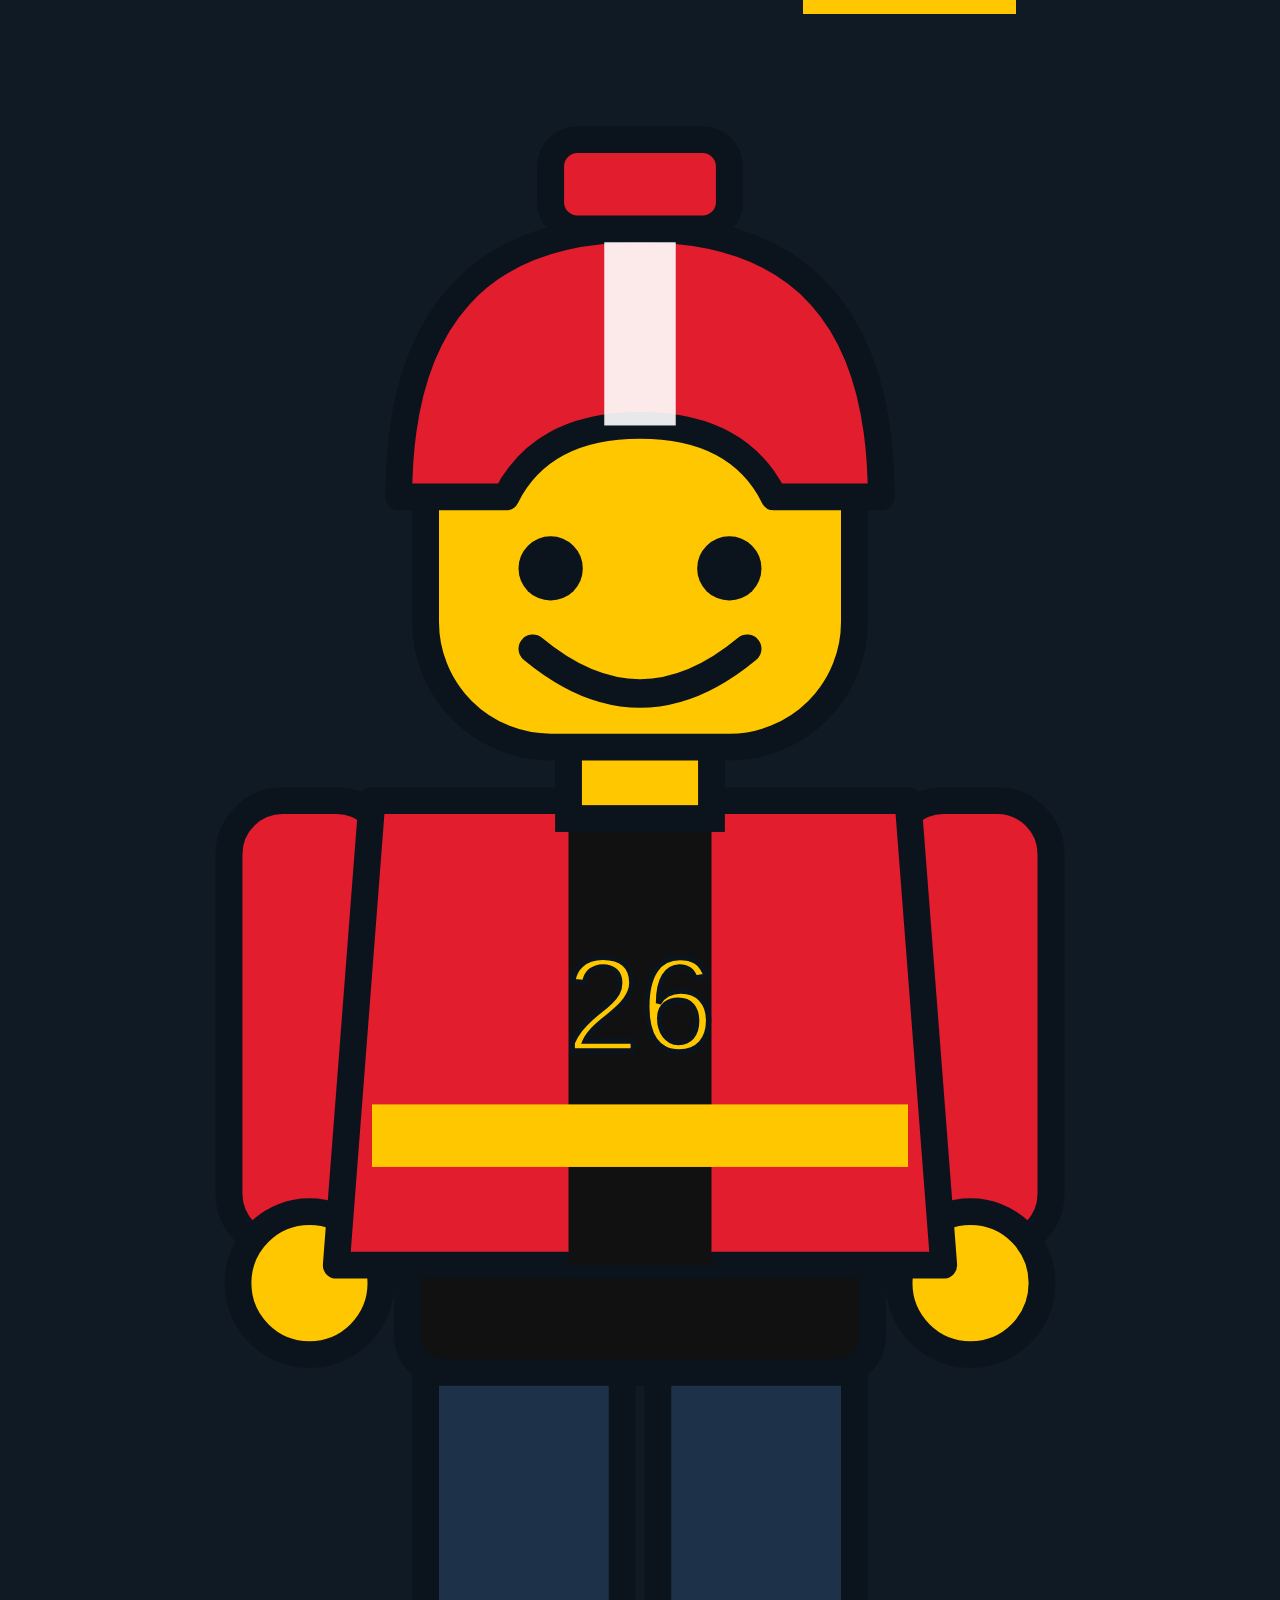
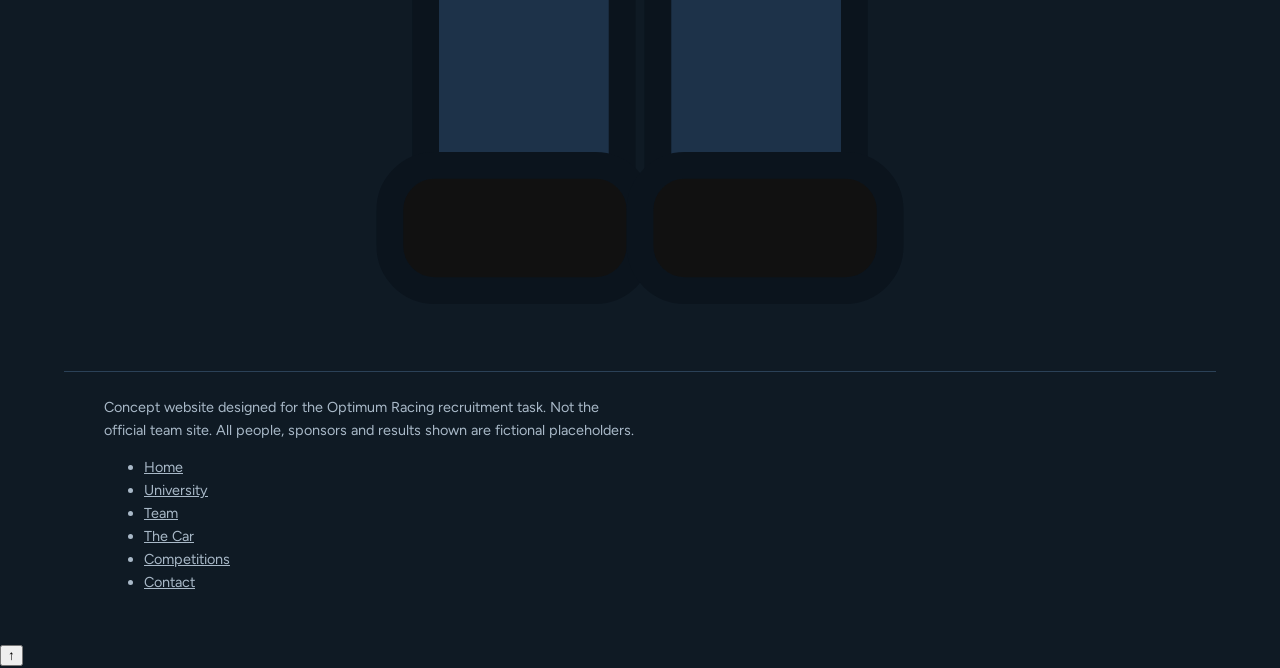
==== commit 5e4aba2b: "Add files via upload" ====
--- a/index.html
+++ b/index.html
@@ -76,12 +76,37 @@
     </section>
 
     <section class="intro" aria-labelledby="intro-h">
-      <h2 id="intro-h" class="reveal from-left">Built in Peradeniya. Engineered to race.</h2>
+      <div class="intro-head">
+        <h2 id="intro-h" class="reveal from-left">Built in Peradeniya. Engineered to race.</h2>
+        <figure class="mini-car reveal from-right"><img src="images/car.webp" width="568" height="215" alt="Optimum Racing car, smaller view" loading="lazy"><span class="mini-track" aria-hidden="true"></span></figure>
+      </div>
       <div class="intro-text reveal from-right">
         <p>Optimum Racing is the Formula Student team of the University of Peradeniya's Faculty of Engineering. Our students design, build and race a single-seat car from scratch, and compete against universities from around the world.</p>
         <a class="button" href="competition.html">See our competitions</a>
       </div>
-    </section>
+    </section>    <div class="lego-hero" aria-hidden="true">
+      <svg viewBox="0 -10 120 210" width="100%" focusable="false">
+        <g class="lego-bob">
+          <g class="leg leg-l"><rect x="36" y="128" width="22" height="56" rx="4" fill="#1d3249" stroke="#0b141d" stroke-width="3"/><rect x="32" y="178" width="28" height="14" rx="5" fill="#111" stroke="#0b141d" stroke-width="3"/></g>
+          <g class="leg leg-r"><rect x="62" y="128" width="22" height="56" rx="4" fill="#1d3249" stroke="#0b141d" stroke-width="3"/><rect x="60" y="178" width="28" height="14" rx="5" fill="#111" stroke="#0b141d" stroke-width="3"/></g>
+          <rect x="34" y="118" width="52" height="16" rx="4" fill="#111" stroke="#0b141d" stroke-width="3"/>
+          <g class="arm arm-l"><rect x="14" y="70" width="18" height="50" rx="6" fill="#e11d2e" stroke="#0b141d" stroke-width="3"/><circle cx="23" cy="124" r="8" fill="#ffc700" stroke="#0b141d" stroke-width="3"/></g>
+          <g class="arm arm-r"><rect x="88" y="70" width="18" height="50" rx="6" fill="#e11d2e" stroke="#0b141d" stroke-width="3"/><circle cx="97" cy="124" r="8" fill="#ffc700" stroke="#0b141d" stroke-width="3"/></g>
+          <path d="M30 70 h60 l4 52 h-68z" fill="#e11d2e" stroke="#0b141d" stroke-width="3" stroke-linejoin="round"/>
+          <rect x="52" y="70" width="16" height="52" fill="#111"/>
+          <rect x="30" y="104" width="60" height="7" fill="#ffc700"/>
+          <text x="60" y="98" text-anchor="middle" font-family="Arial Black, Impact, sans-serif" font-size="15" fill="#ffc700" stroke="#0b141d" stroke-width=".6">26</text>
+          <rect x="52" y="60" width="16" height="12" fill="#ffc700" stroke="#0b141d" stroke-width="3"/>
+          <rect x="36" y="12" width="48" height="52" rx="14" fill="#ffc700" stroke="#0b141d" stroke-width="3"/>
+          <path d="M33 36 q0 -30 27 -30 q27 0 27 30 h-12 q-4 -8 -15 -8 q-11 0 -15 8z" fill="#e11d2e" stroke="#0b141d" stroke-width="3" stroke-linejoin="round"/>
+          <rect x="56" y="6" width="8" height="22" fill="#fff" opacity=".9"/>
+          <rect x="50" y="-4" width="20" height="10" rx="3" fill="#e11d2e" stroke="#0b141d" stroke-width="3"/>
+          <circle cx="50" cy="44" r="3.6" fill="#0b141d"/><circle cx="70" cy="44" r="3.6" fill="#0b141d"/>
+          <path d="M48 53 q12 10 24 0" fill="none" stroke="#0b141d" stroke-width="3.2" stroke-linecap="round"/>
+        </g>
+      </svg>
+    </div>
+
   </main>
 
   <div class="checker" aria-hidden="true"></div>
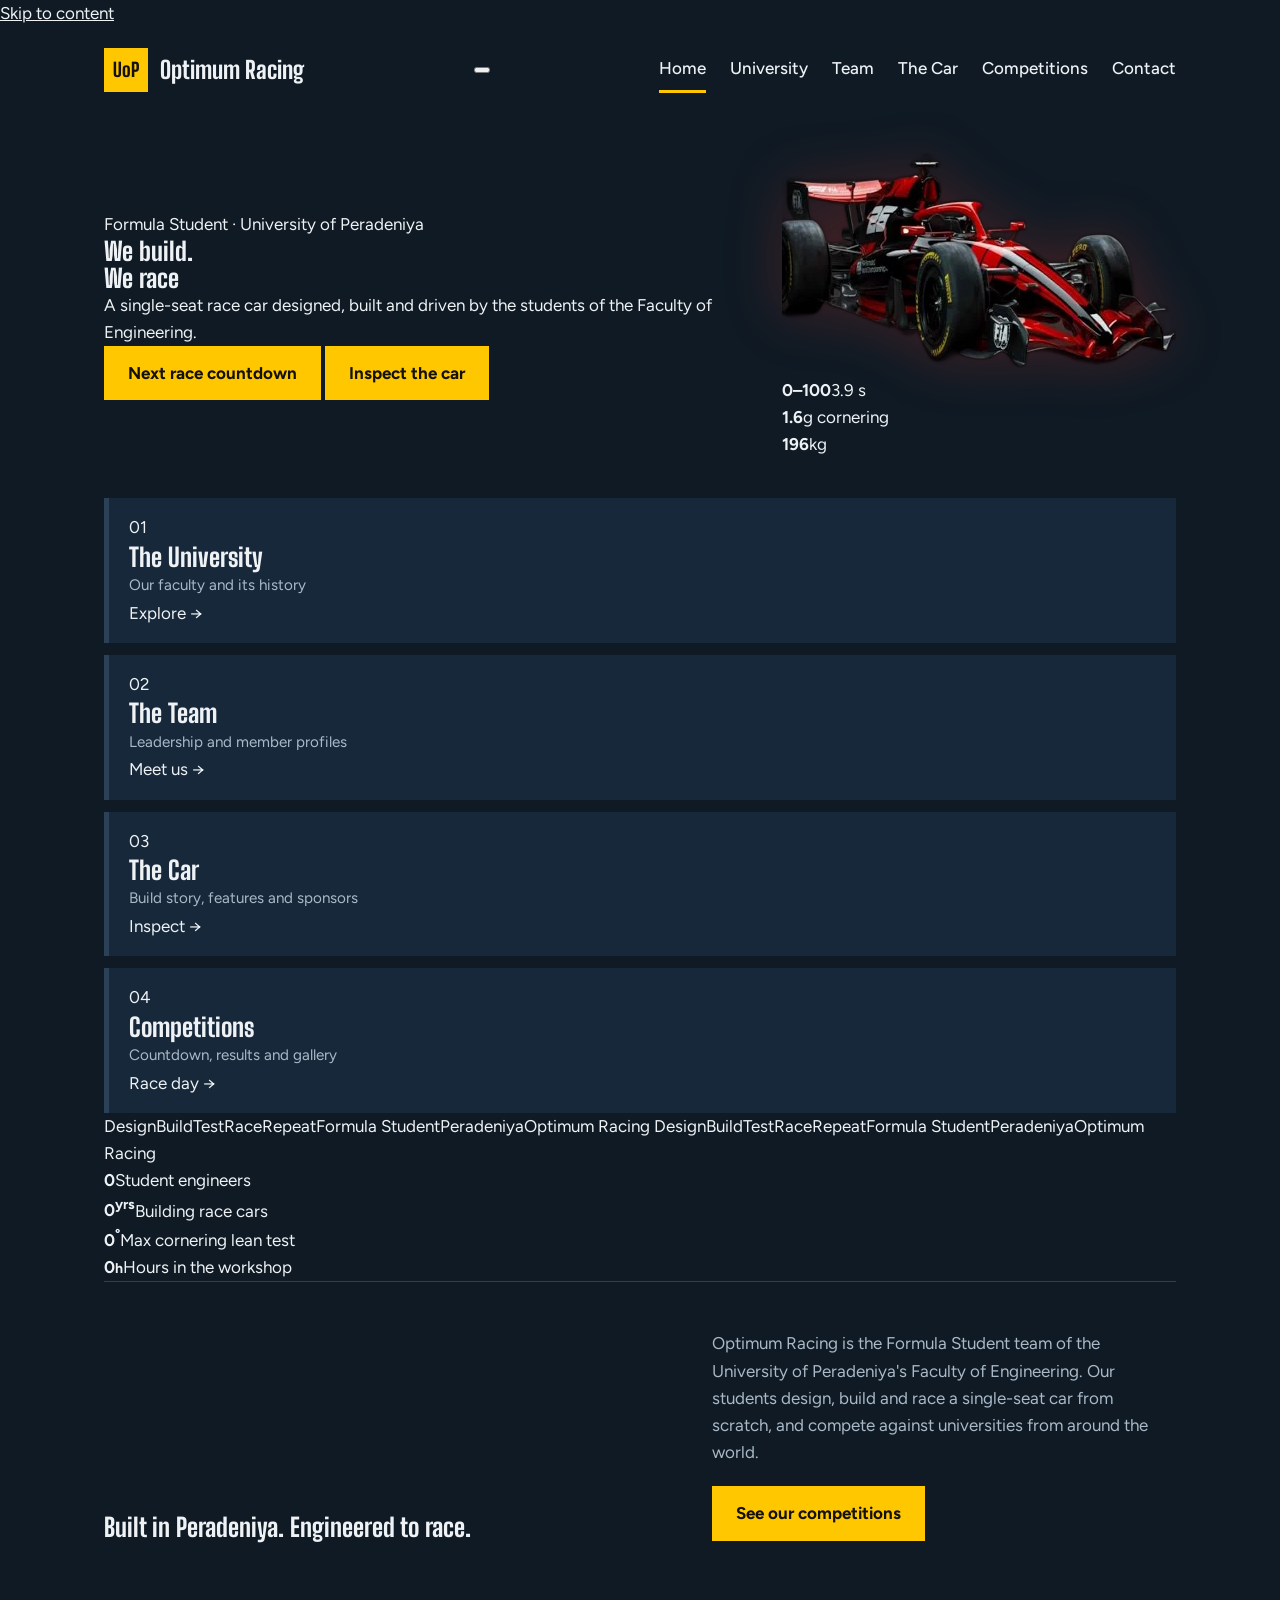
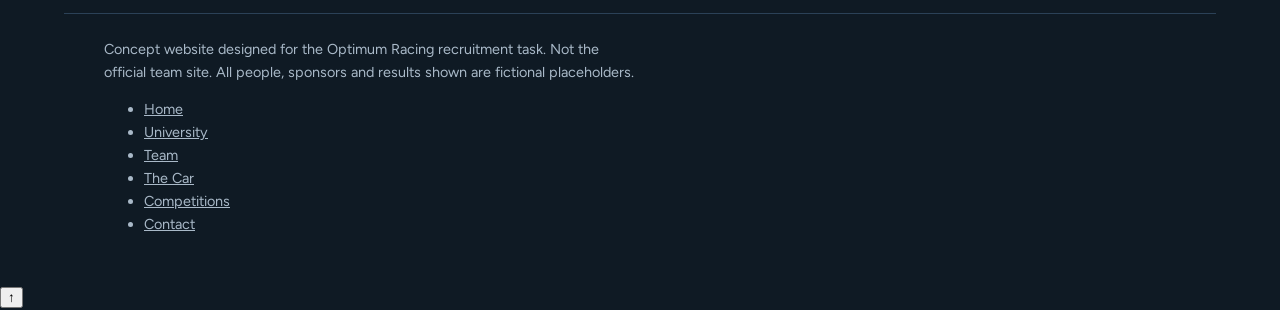
==== commit 802a0b9e: "Add files via upload" ====
--- a/index.html
+++ b/index.html
@@ -76,37 +76,12 @@
     </section>
 
     <section class="intro" aria-labelledby="intro-h">
-      <div class="intro-head">
-        <h2 id="intro-h" class="reveal from-left">Built in Peradeniya. Engineered to race.</h2>
-        <figure class="mini-car reveal from-right"><img src="images/car.webp" width="568" height="215" alt="Optimum Racing car, smaller view" loading="lazy"><span class="mini-track" aria-hidden="true"></span></figure>
-      </div>
+      <h2 id="intro-h" class="reveal from-left">Built in Peradeniya. Engineered to race.</h2>
       <div class="intro-text reveal from-right">
         <p>Optimum Racing is the Formula Student team of the University of Peradeniya's Faculty of Engineering. Our students design, build and race a single-seat car from scratch, and compete against universities from around the world.</p>
         <a class="button" href="competition.html">See our competitions</a>
       </div>
-    </section>    <div class="lego-hero" aria-hidden="true">
-      <svg viewBox="0 -10 120 210" width="100%" focusable="false">
-        <g class="lego-bob">
-          <g class="leg leg-l"><rect x="36" y="128" width="22" height="56" rx="4" fill="#1d3249" stroke="#0b141d" stroke-width="3"/><rect x="32" y="178" width="28" height="14" rx="5" fill="#111" stroke="#0b141d" stroke-width="3"/></g>
-          <g class="leg leg-r"><rect x="62" y="128" width="22" height="56" rx="4" fill="#1d3249" stroke="#0b141d" stroke-width="3"/><rect x="60" y="178" width="28" height="14" rx="5" fill="#111" stroke="#0b141d" stroke-width="3"/></g>
-          <rect x="34" y="118" width="52" height="16" rx="4" fill="#111" stroke="#0b141d" stroke-width="3"/>
-          <g class="arm arm-l"><rect x="14" y="70" width="18" height="50" rx="6" fill="#e11d2e" stroke="#0b141d" stroke-width="3"/><circle cx="23" cy="124" r="8" fill="#ffc700" stroke="#0b141d" stroke-width="3"/></g>
-          <g class="arm arm-r"><rect x="88" y="70" width="18" height="50" rx="6" fill="#e11d2e" stroke="#0b141d" stroke-width="3"/><circle cx="97" cy="124" r="8" fill="#ffc700" stroke="#0b141d" stroke-width="3"/></g>
-          <path d="M30 70 h60 l4 52 h-68z" fill="#e11d2e" stroke="#0b141d" stroke-width="3" stroke-linejoin="round"/>
-          <rect x="52" y="70" width="16" height="52" fill="#111"/>
-          <rect x="30" y="104" width="60" height="7" fill="#ffc700"/>
-          <text x="60" y="98" text-anchor="middle" font-family="Arial Black, Impact, sans-serif" font-size="15" fill="#ffc700" stroke="#0b141d" stroke-width=".6">26</text>
-          <rect x="52" y="60" width="16" height="12" fill="#ffc700" stroke="#0b141d" stroke-width="3"/>
-          <rect x="36" y="12" width="48" height="52" rx="14" fill="#ffc700" stroke="#0b141d" stroke-width="3"/>
-          <path d="M33 36 q0 -30 27 -30 q27 0 27 30 h-12 q-4 -8 -15 -8 q-11 0 -15 8z" fill="#e11d2e" stroke="#0b141d" stroke-width="3" stroke-linejoin="round"/>
-          <rect x="56" y="6" width="8" height="22" fill="#fff" opacity=".9"/>
-          <rect x="50" y="-4" width="20" height="10" rx="3" fill="#e11d2e" stroke="#0b141d" stroke-width="3"/>
-          <circle cx="50" cy="44" r="3.6" fill="#0b141d"/><circle cx="70" cy="44" r="3.6" fill="#0b141d"/>
-          <path d="M48 53 q12 10 24 0" fill="none" stroke="#0b141d" stroke-width="3.2" stroke-linecap="round"/>
-        </g>
-      </svg>
-    </div>
-
+    </section>
   </main>
 
   <div class="checker" aria-hidden="true"></div>
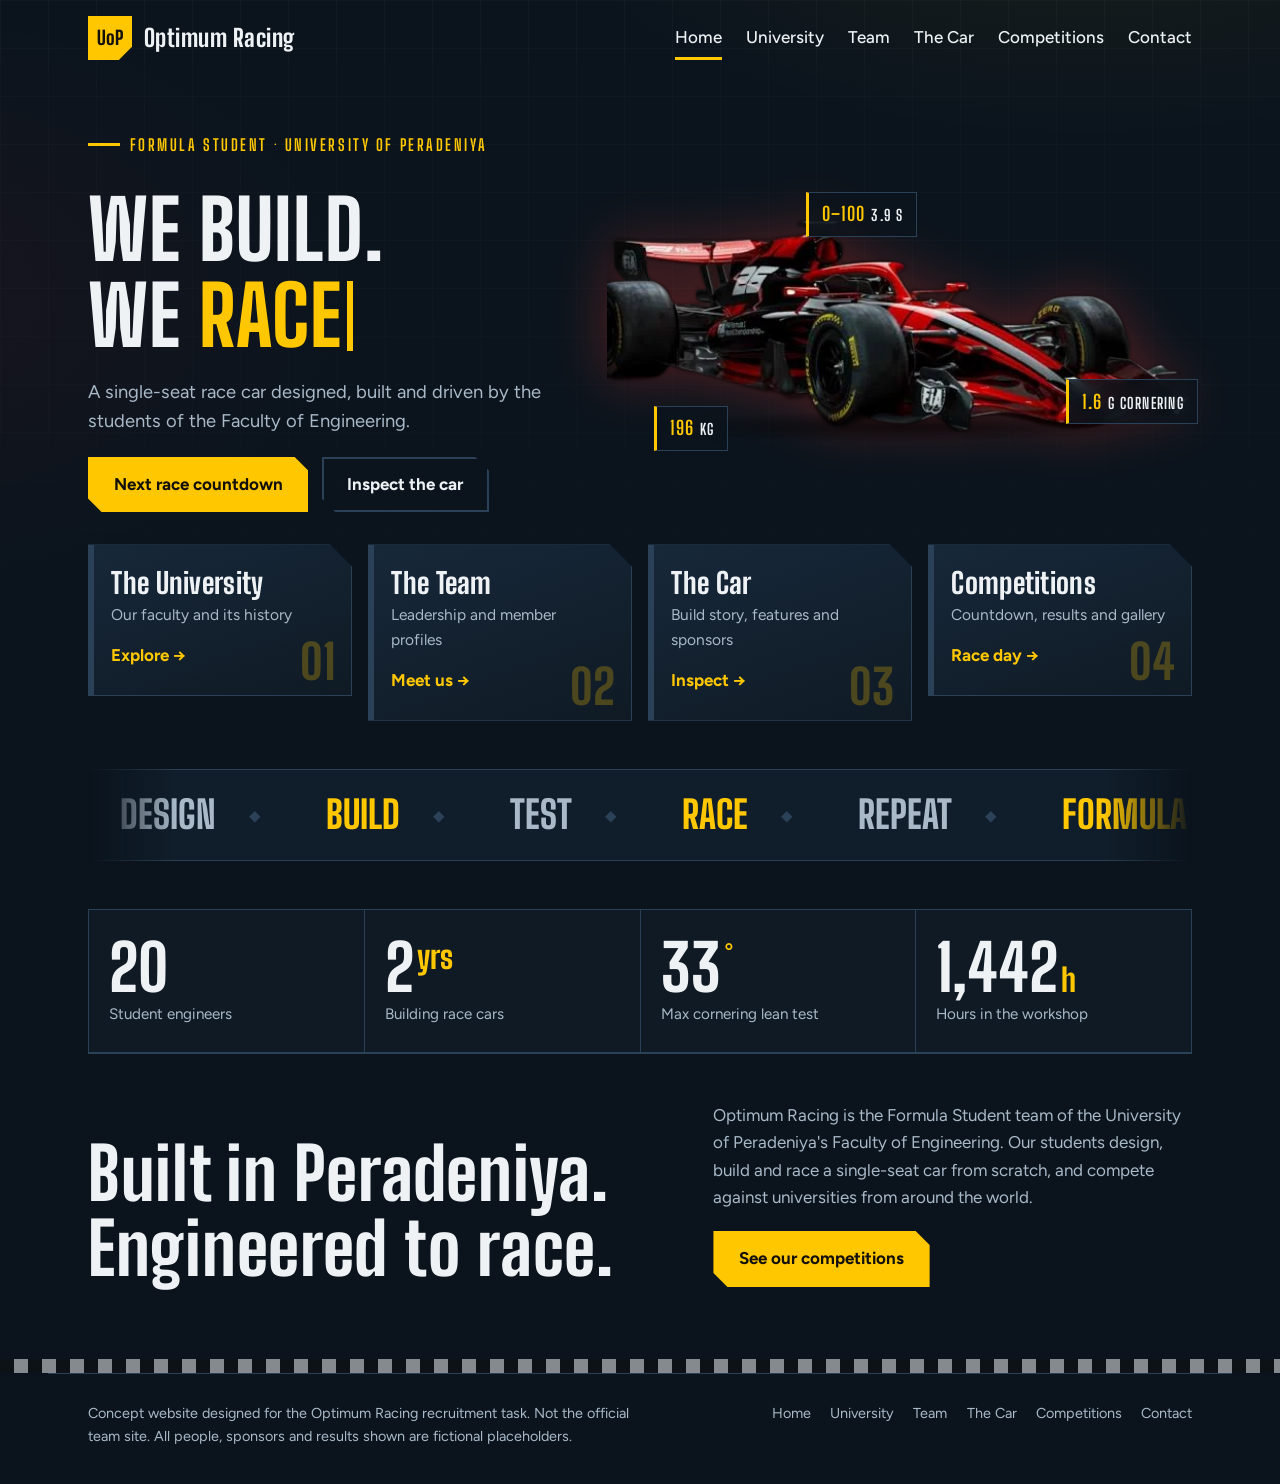
==== commit 0ef10105: "Add files via upload" ====
--- a/index.html
+++ b/index.html
@@ -9,9 +9,11 @@
   <link rel="preconnect" href="https://fonts.googleapis.com">
   <link rel="preconnect" href="https://fonts.gstatic.com" crossorigin>
   <link href="https://fonts.googleapis.com/css2?family=Big+Shoulders+Display:wght@600;700;800&family=Figtree:wght@400;500;700&display=swap" rel="stylesheet">
-  <link rel="stylesheet" href="css/style.css">
+  <link rel="stylesheet" href="style.css">
+  <link rel="stylesheet" href="css/home.css?v=1">
   <script>document.documentElement.classList.add('js');</script>
   <script src="js/main.js" defer></script>
+  <script src="js/home.js?v=1" defer></script>
 </head>
 <body>
   <a class="skip-link" href="#main">Skip to content</a>
@@ -57,10 +59,10 @@
   <main id="main">
 
     <ul class="link-list">
-      <li class="reveal"><a class="link-card" href="university.html"><span class="num">01</span><h2>The University</h2><p>Our faculty and its history</p><span class="arrow">Explore →</span></a></li>
-      <li class="reveal"><a class="link-card" href="team.html"><span class="num">02</span><h2>The Team</h2><p>Leadership and member profiles</p><span class="arrow">Meet us →</span></a></li>
-      <li class="reveal"><a class="link-card" href="car.html"><span class="num">03</span><h2>The Car</h2><p>Build story, features and sponsors</p><span class="arrow">Inspect →</span></a></li>
-      <li class="reveal"><a class="link-card" href="competition.html"><span class="num">04</span><h2>Competitions</h2><p>Countdown, results and gallery</p><span class="arrow">Race day →</span></a></li>
+      <li class="reveal from-left"><a class="link-card" href="university.html"><span class="num">01</span><h2>The University</h2><p>Our faculty and its history</p><span class="arrow">Explore →</span></a></li>
+      <li class="reveal from-right"><a class="link-card" href="team.html"><span class="num">02</span><h2>The Team</h2><p>Leadership and member profiles</p><span class="arrow">Meet us →</span></a></li>
+      <li class="reveal from-left"><a class="link-card" href="car.html"><span class="num">03</span><h2>The Car</h2><p>Build story, features and sponsors</p><span class="arrow">Inspect →</span></a></li>
+      <li class="reveal from-right"><a class="link-card" href="competition.html"><span class="num">04</span><h2>Competitions</h2><p>Countdown, results and gallery</p><span class="arrow">Race day →</span></a></li>
     </ul>
 
     <div class="marquee" aria-hidden="true"><div class="marquee-track">
@@ -68,7 +70,7 @@
       <span>Design</span><span>Build</span><span>Test</span><span>Race</span><span>Repeat</span><span>Formula Student</span><span>Peradeniya</span><span>Optimum Racing</span>
     </div></div>
 
-    <section class="stats reveal" aria-label="Team at a glance">
+    <section class="stats reveal stagger" aria-label="Team at a glance">
       <div class="stat"><strong><span data-count="26">0</span></strong><span>Student engineers</span></div>
       <div class="stat"><strong><span data-count="3">0</span><sup>yrs</sup></strong><span>Building race cars</span></div>
       <div class="stat"><strong><span data-count="42">0</span><sup>°</sup></strong><span>Max cornering lean test</span></div>
--- a/style.css
+++ b/style.css
@@ -0,0 +1,526 @@
+/* =====================================================================
+   Optimum Racing – shared stylesheet (all pages)
+   Look: dark "pit-lane" slate + one yellow accent, angled cuts and glow
+   (inspired by gaming/tech campaign sites), with calm clean spacing.
+   ===================================================================== */
+
+:root {
+  --base: #0b141d;
+  --base-2: #0f1a24;
+  --surface: #17283a;
+  --surface-2: #1d3249;
+  --line: #2b4157;
+  --text: #eef2f5;
+  --muted: #a9b9c8;
+  --signal: #ffc700;
+  --signal-soft: rgba(255, 199, 0, .14);
+  --red: #e11d2e;
+  --on-signal: #14110a;
+  --font-display: "Big Shoulders Display", "Arial Narrow", Impact, sans-serif;
+  --font-body: "Figtree", system-ui, -apple-system, "Segoe UI", Arial, sans-serif;
+  --page-width: 74rem;
+  --gutter: clamp(1rem, 4vw, 2.5rem);
+  --cut: 14px;
+  --ease: cubic-bezier(.2, .7, .2, 1);
+}
+
+*, *::before, *::after { box-sizing: border-box; }
+html { -webkit-text-size-adjust: 100%; scroll-behavior: smooth; overflow-x: clip; }
+body {
+  margin: 0;
+  background:
+    radial-gradient(60rem 30rem at 85% -10%, rgba(255,199,0,.07), transparent 60%),
+    radial-gradient(50rem 30rem at -10% 20%, rgba(225,29,46,.06), transparent 60%),
+    var(--base);
+  color: var(--text);
+  font-family: var(--font-body);
+  font-size: 1.0625rem;
+  line-height: 1.6;
+  overflow-x: hidden;
+}
+/* faint engineering grid */
+body::before {
+  content: ""; position: fixed; inset: 0; z-index: -1; pointer-events: none;
+  background-image: linear-gradient(rgba(255,255,255,.025) 1px, transparent 1px), linear-gradient(90deg, rgba(255,255,255,.025) 1px, transparent 1px);
+  background-size: 48px 48px;
+  mask-image: linear-gradient(to bottom, #000, transparent 85%);
+}
+h1, h2, h3, h4 { font-family: var(--font-display); font-weight: 800; line-height: 1.05; margin: 0; letter-spacing: .01em; }
+p { margin: 0; max-width: 62ch; }
+a { color: inherit; }
+img { max-width: 100%; }
+a:focus-visible, button:focus-visible, input:focus-visible, textarea:focus-visible, summary:focus-visible, [tabindex]:focus-visible {
+  outline: 3px solid var(--signal); outline-offset: 3px;
+}
+.sr-only { position: absolute; width: 1px; height: 1px; overflow: hidden; clip: rect(0 0 0 0); white-space: nowrap; }
+.skip-link { position: absolute; left: 1rem; top: -4rem; background: var(--signal); color: var(--on-signal); padding: .6rem 1rem; z-index: 200; font-weight: 700; }
+.skip-link:focus { top: 1rem; }
+
+/* ---------- Scroll progress ---------- */
+.progress { position: fixed; left: 0; top: 0; height: 3px; width: 100%; z-index: 120; transform-origin: 0 50%; transform: scaleX(0); background: linear-gradient(90deg, var(--red), var(--signal)); }
+
+/* ---------- Header ---------- */
+.site-header-wrap {
+  position: sticky; top: 0; z-index: 100;
+  transition: background .3s, box-shadow .3s, backdrop-filter .3s;
+}
+.site-header-wrap.scrolled { background: rgba(11,20,29,.82); backdrop-filter: blur(12px); box-shadow: 0 8px 30px rgba(0,0,0,.35); }
+.site-header {
+  display: flex; align-items: center; justify-content: space-between; gap: 1rem 2rem;
+  max-width: var(--page-width); margin: 0 auto; padding: 1rem var(--gutter);
+  transition: padding .3s;
+}
+.scrolled .site-header { padding-top: .6rem; padding-bottom: .6rem; }
+.brand { display: flex; align-items: center; gap: .75rem; text-decoration: none; }
+.brand-mark {
+  display: grid; place-items: center; width: 2.75rem; height: 2.75rem;
+  background: var(--signal); color: var(--on-signal);
+  font-family: var(--font-display); font-weight: 800; font-size: 1.2rem;
+  clip-path: polygon(0 0, 100% 0, 100% 70%, 70% 100%, 0 100%);
+  transition: transform .4s var(--ease);
+}
+.brand:hover .brand-mark { transform: rotate(-8deg) scale(1.06); }
+.brand-name { font-family: var(--font-display); font-weight: 800; font-size: 1.5rem; letter-spacing: .02em; }
+
+.nav-list { display: flex; gap: .25rem 1.5rem; margin: 0; padding: 0; list-style: none; }
+.nav-list a {
+  position: relative; display: inline-block; padding: .5rem 0; text-decoration: none; font-weight: 500;
+}
+.nav-list a::after {
+  content: ""; position: absolute; left: 0; right: 0; bottom: 0; height: 3px; background: var(--signal);
+  transform: scaleX(0); transform-origin: left; transition: transform .35s var(--ease);
+}
+.nav-list a:hover::after, .nav-list a[aria-current="page"]::after { transform: scaleX(1); }
+
+.menu-toggle {
+  display: none; background: transparent; border: 2px solid var(--line); color: var(--text);
+  width: 2.9rem; height: 2.9rem; cursor: pointer; place-items: center;
+}
+.menu-toggle span, .menu-toggle span::before, .menu-toggle span::after {
+  display: block; width: 1.3rem; height: 2px; background: currentColor; transition: transform .3s, background .3s; content: ""; position: relative;
+}
+.menu-toggle span::before { position: absolute; top: -6px; }
+.menu-toggle span::after { position: absolute; top: 6px; }
+.menu-open .menu-toggle span { background: transparent; }
+.menu-open .menu-toggle span::before { transform: translateY(6px) rotate(45deg); }
+.menu-open .menu-toggle span::after { transform: translateY(-6px) rotate(-45deg); }
+
+@media (max-width: 52rem) {
+  .menu-toggle { display: grid; }
+  .site-nav {
+    position: absolute; left: 0; right: 0; top: 100%;
+    background: rgba(11,20,29,.97); border-bottom: 1px solid var(--line);
+    max-height: 0; overflow: hidden; transition: max-height .4s var(--ease);
+  }
+  .menu-open .site-nav { max-height: 28rem; }
+  .nav-list { flex-direction: column; padding: .5rem var(--gutter) 1.25rem; }
+  .nav-list a { padding: .8rem 0; width: 100%; font-size: 1.15rem; }
+}
+
+/* ---------- Layout ---------- */
+main { max-width: var(--page-width); margin: 0 auto; padding: 0 var(--gutter); }
+.section { padding: clamp(2.25rem, 5vw, 4rem) 0; border-top: 1px solid var(--line); }
+.section-head { display: flex; flex-wrap: wrap; align-items: end; justify-content: space-between; gap: 1rem 2rem; margin-bottom: 1.75rem; }
+.section h2, .section-head h2 { font-size: clamp(2rem, 5vw, 3.25rem); }
+.eyebrow { display: inline-flex; align-items: center; gap: .6rem; font-family: var(--font-display); font-weight: 700; letter-spacing: .16em; text-transform: uppercase; color: var(--signal); font-size: 1rem; margin-bottom: .5rem; }
+.eyebrow::before { content: ""; width: 2rem; height: 3px; background: var(--signal); }
+.lead { color: var(--muted); font-size: 1.15rem; }
+
+.button {
+  display: inline-flex; align-items: center; gap: .6rem; padding: .9rem 1.6rem;
+  background: var(--signal); color: var(--on-signal); font-weight: 700; text-decoration: none;
+  border: 0; font: inherit; font-weight: 700; cursor: pointer;
+  clip-path: polygon(0 0, calc(100% - var(--cut)) 0, 100% var(--cut), 100% 100%, var(--cut) 100%, 0 calc(100% - var(--cut)));
+  transition: transform .25s var(--ease), background .25s, filter .25s;
+  position: relative; overflow: hidden;
+}
+.button::after { content: ""; position: absolute; inset: 0; background: linear-gradient(100deg, transparent 30%, rgba(255,255,255,.55) 50%, transparent 70%); transform: translateX(-120%); }
+.button:hover { transform: translateY(-2px); background: #ffd83d; }
+.button:hover::after { transform: translateX(120%); transition: transform .7s var(--ease); }
+.button.ghost { background: transparent; color: var(--text); box-shadow: inset 0 0 0 2px var(--line); }
+.button.ghost:hover { box-shadow: inset 0 0 0 2px var(--signal); color: var(--signal); background: transparent; }
+
+/* ---------- Reveal on scroll (only when JS is running) ---------- */
+.js .reveal { opacity: 0; transform: translateY(28px); transition: opacity .8s var(--ease), transform .8s var(--ease); transition-delay: var(--d, 0s); }
+.js .reveal.in { opacity: 1; transform: none; }
+.js .reveal.from-left { transform: translateX(-40px); }
+.js .reveal.from-right { transform: translateX(40px); }
+.js .reveal.from-left.in, .js .reveal.from-right.in { transform: none; }
+
+/* ---------- Hero (home) ---------- */
+.hero {
+  position: relative; display: grid; grid-template-columns: 1fr 1.2fr; gap: clamp(1rem, 3vw, 2rem);
+  align-items: center; padding: clamp(1.5rem, 5vw, 3.5rem) 0 clamp(1rem, 3vw, 2rem); isolation: isolate;
+}
+.hero-copy { display: grid; gap: 1.25rem; justify-items: start; }
+.hero h1 { font-size: clamp(2.8rem, 6.4vw, 5.2rem); text-transform: uppercase; }
+.hero h1 .word { color: var(--signal); display: inline-block; min-width: 1ch; }
+.hero h1 .caret { display: inline-block; width: .08em; height: .85em; background: var(--signal); margin-left: .06em; vertical-align: -.05em; animation: blink 1s steps(1) infinite; }
+@keyframes blink { 50% { opacity: 0; } }
+.hero-cta { display: flex; flex-wrap: wrap; gap: .85rem; }
+
+.hero-stage { position: relative; min-height: 18rem; padding: 2rem 0; display: grid; place-items: center; }
+.speedlines { position: absolute; inset: -10% -6% -10% -30%; z-index: -1; overflow: hidden; mask-image: radial-gradient(closest-side, #000 60%, transparent); }
+.speedlines i { position: absolute; height: 2px; width: 40%; background: linear-gradient(90deg, transparent, var(--signal), transparent); opacity: .0; animation: streak 2.4s linear infinite; }
+@keyframes streak { 0% { transform: translateX(-120%); opacity: 0; } 15% { opacity: .55; } 100% { transform: translateX(320%); opacity: 0; } }
+.car-wrap { position: relative; width: 100%; animation: drive-in 1.4s var(--ease) both; }
+.car-par { transition: transform .2s ease-out; will-change: transform; }
+@keyframes drive-in { from { opacity: 0; transform: translateX(-60%) skewX(-14deg); filter: blur(8px); } to { opacity: 1; transform: none; filter: none; } }
+.scene-car { display: block; width: 100%; height: auto; filter: drop-shadow(0 0 28px rgba(255, 60, 40, .3)); animation: idle 4s ease-in-out 1.4s infinite; }
+@keyframes idle { 50% { transform: translateY(-5px); } }
+.car-shadow { position: absolute; left: 6%; right: 6%; bottom: -.6rem; height: 2rem; background: radial-gradient(ellipse at center, rgba(0,0,0,.6), transparent 70%); }
+.hud {
+  position: absolute; padding: .4rem .8rem; background: rgba(11,20,29,.82); border: 1px solid var(--line); border-left: 3px solid var(--signal);
+  font-family: var(--font-display); font-weight: 700; letter-spacing: .08em; text-transform: uppercase; font-size: .95rem; backdrop-filter: blur(6px);
+  animation: float 5s ease-in-out infinite;
+}
+.hud b { color: var(--signal); font-size: 1.25em; margin-right: .3em; }
+.hud.a { top: -9%; left: 34%; } .hud.b { bottom: 4%; right: -1%; animation-delay: -2s; } .hud.c { bottom: -8%; left: 8%; animation-delay: -3.5s; }
+@keyframes float { 50% { transform: translateY(-8px); } }
+
+/* ---------- Link cards (home) ---------- */
+.link-list { display: grid; grid-template-columns: repeat(auto-fit, minmax(15rem, 1fr)); gap: 1rem; margin: 0; padding: 0; list-style: none; }
+.link-card {
+  position: relative; display: grid; gap: .3rem; padding: 1.4rem 1.4rem 1.6rem; background: linear-gradient(160deg, var(--surface), var(--base-2));
+  border: 1px solid var(--line); text-decoration: none; overflow: hidden;
+  clip-path: polygon(0 0, calc(100% - 22px) 0, 100% 22px, 100% 100%, 0 100%);
+  transition: transform .35s var(--ease), border-color .3s;
+}
+.link-card::before { content: ""; position: absolute; left: 0; top: 0; bottom: 0; width: 5px; background: var(--line); transition: background .3s, width .3s; }
+.link-card:hover { transform: translateY(-6px); border-color: var(--signal); }
+.link-card:hover::before { background: var(--signal); width: 8px; }
+.link-card .num { font-family: var(--font-display); font-weight: 800; font-size: 3rem; color: var(--signal); opacity: .25; position: absolute; right: 1rem; bottom: -.4rem; }
+.link-card h2, .link-card h3 { font-size: 1.8rem; }
+.link-card p { color: var(--muted); font-size: .97rem; }
+.link-card .arrow { color: var(--signal); font-weight: 700; margin-top: .6rem; display: inline-block; transition: transform .3s; }
+.link-card:hover .arrow { transform: translateX(8px); }
+
+/* ---------- Marquee ---------- */
+.marquee { overflow: hidden; border-block: 1px solid var(--line); background: rgba(23,40,58,.5); margin-block: clamp(1.5rem, 4vw, 3rem); mask-image: linear-gradient(90deg, transparent, #000 8%, #000 92%, transparent); }
+.marquee-track { display: flex; width: max-content; animation: marquee 32s linear infinite; }
+.marquee:hover .marquee-track { animation-play-state: paused; }
+.marquee-track span { font-family: var(--font-display); font-weight: 800; font-size: clamp(1.6rem, 4vw, 2.4rem); text-transform: uppercase; padding: .9rem 2rem; white-space: nowrap; color: var(--muted); }
+.marquee-track span:nth-child(even) { color: var(--signal); }
+.marquee-track span::after { content: "◆"; margin-left: 2rem; font-size: .6em; color: var(--line); vertical-align: middle; }
+@keyframes marquee { to { transform: translateX(-50%); } }
+
+/* ---------- Stats ---------- */
+.stats { display: grid; grid-template-columns: repeat(auto-fit, minmax(11rem, 1fr)); gap: 1px; background: var(--line); border: 1px solid var(--line); }
+.stat { background: var(--base-2); padding: 1.6rem 1.25rem; text-align: left; }
+.stat strong { display: block; font-family: var(--font-display); font-weight: 800; font-size: clamp(2.6rem, 6vw, 4rem); line-height: 1; color: var(--text); }
+.stat strong sup, .stat strong small { color: var(--signal); font-size: .5em; margin-left: .1em; }
+.stat > span { color: var(--muted); font-size: .95rem; }
+
+/* ---------- Intro ---------- */
+.intro { display: grid; grid-template-columns: 1.2fr 1fr; gap: clamp(1.5rem, 4vw, 3.5rem); align-items: end; padding: clamp(1.5rem, 4vw, 3rem) 0 clamp(2.5rem, 6vw, 4.5rem); border-top: 1px solid var(--line); }
+.intro h2 { font-size: clamp(2.5rem, 6.5vw, 4.5rem); }
+.intro-text { display: grid; gap: 1.25rem; justify-items: start; }
+.intro-text p { color: var(--muted); }
+
+/* ---------- Page hero (inner pages) ---------- */
+.page-hero {
+  position: relative; max-width: var(--page-width); margin: clamp(.5rem, 2vw, 1.5rem) auto 0;
+  padding: clamp(2.5rem, 7vw, 5rem) var(--gutter) clamp(1.5rem, 4vw, 2.5rem); overflow: hidden;
+}
+.page-hero h1 { font-size: clamp(2.75rem, 7vw, 5rem); text-transform: uppercase; max-width: 18ch; }
+.page-hero p { margin-top: 1rem; color: var(--muted); font-size: 1.15rem; }
+.page-hero::after { content: ""; position: absolute; right: -6%; top: 0; bottom: 0; width: 38%; background: linear-gradient(110deg, transparent 0 40%, var(--signal-soft) 40% 52%, transparent 52% 62%, rgba(225,29,46,.1) 62% 70%, transparent 70%); pointer-events: none; }
+
+/* ---------- Faculty hero photo ---------- */
+.faculty-hero { position: relative; display: flex; align-items: flex-end; aspect-ratio: 2.2 / 1; border: 6px solid var(--signal); background: var(--surface); overflow: hidden; }
+.faculty-hero img { position: absolute; inset: 0; width: 100%; height: 100%; object-fit: cover; object-position: center 40%; transform: scale(1.06); transition: transform 1.2s var(--ease); }
+.faculty-hero:hover img { transform: scale(1.12); }
+.faculty-hero::after { content: ""; position: absolute; inset: 0; background: linear-gradient(to top, rgba(11,20,29,.92) 0%, rgba(11,20,29,.5) 35%, transparent 65%); }
+.faculty-hero-text { position: relative; z-index: 1; display: grid; gap: .5rem; padding: clamp(1rem, 3vw, 2rem); }
+.faculty-hero-text h2 { font-size: clamp(2rem, 4.6vw, 3.6rem); max-width: 22ch; }
+
+/* ---------- Facts / about ---------- */
+.about, .split { display: grid; grid-template-columns: 1.1fr 1fr; gap: clamp(1.5rem, 4vw, 3.5rem); align-items: start; }
+.about p + p { margin-top: 1rem; }
+.facts { margin: 0; }
+.facts div { display: grid; grid-template-columns: 9rem 1fr; gap: 1rem; padding: .85rem 0; border-top: 1px solid var(--line); }
+.facts div:last-child { border-bottom: 1px solid var(--line); }
+.facts dt { color: var(--muted); } .facts dd { margin: 0; }
+.facts a { text-decoration-color: var(--signal); text-underline-offset: 3px; }
+
+/* ---------- Chips & tabs ---------- */
+.chips { display: flex; flex-wrap: wrap; gap: .5rem; }
+.chip, .tab {
+  padding: .5rem 1rem; border: 1px solid var(--line); background: var(--base-2); color: var(--muted); cursor: pointer; font: inherit; font-weight: 600; font-size: .95rem;
+  transition: all .25s var(--ease);
+}
+.chip:hover, .tab:hover { border-color: var(--signal); color: var(--text); }
+.chip[aria-pressed="true"], .tab[aria-selected="true"] { background: var(--signal); color: var(--on-signal); border-color: var(--signal); }
+.tabs { display: flex; flex-wrap: wrap; gap: .5rem; margin-bottom: 1.25rem; }
+.tab-panel[hidden] { display: none; }
+.tab-panel { animation: panel-in .5s var(--ease); }
+@keyframes panel-in { from { opacity: 0; transform: translateY(12px); } to { opacity: 1; transform: none; } }
+
+/* ---------- Departments ---------- */
+.dept-grid { display: grid; grid-template-columns: repeat(auto-fill, minmax(15rem, 1fr)); gap: .85rem; margin: 0 0 1.5rem; padding: 0; list-style: none; }
+.dept-grid li { position: relative; padding: 1rem 1.1rem 1rem 3.1rem; background: var(--surface); border: 1px solid var(--line); transition: transform .3s var(--ease), border-color .3s; }
+.dept-grid li::before { content: counter(d, decimal-leading-zero); counter-increment: d; position: absolute; left: .9rem; top: .85rem; font-family: var(--font-display); font-weight: 800; color: var(--signal); font-size: 1.3rem; }
+.dept-grid { counter-reset: d; }
+.dept-grid li:hover { transform: translateY(-4px); border-color: var(--signal); }
+.section h3.sub { font-size: 1.4rem; margin: 1.25rem 0 .75rem; color: var(--muted); font-weight: 700; letter-spacing: .06em; text-transform: uppercase; }
+
+/* ---------- Timeline ---------- */
+.timeline { position: relative; list-style: none; margin: 0; padding: 0 0 0 1.5rem; }
+.timeline::before { content: ""; position: absolute; left: 0; top: .5rem; bottom: .5rem; width: 3px; background: var(--line); }
+.timeline .fill { position: absolute; left: 0; top: .5rem; width: 3px; height: 0; background: var(--signal); box-shadow: 0 0 12px var(--signal); transition: height .2s linear; }
+.timeline li { position: relative; display: grid; grid-template-columns: 8rem 1fr; gap: 1rem 2rem; padding: 1.1rem 0 1.6rem; }
+.timeline li::before { content: ""; position: absolute; left: -1.85rem; top: 1.55rem; width: 14px; height: 14px; background: var(--base); border: 3px solid var(--line); transform: rotate(45deg); transition: all .4s var(--ease); }
+.timeline li.in::before { border-color: var(--signal); background: var(--signal); }
+.year { font-family: var(--font-display); font-weight: 800; font-size: 1.9rem; color: var(--signal); line-height: 1.1; }
+.timeline h3 { font-size: 1.6rem; margin-bottom: .35rem; }
+.timeline p { color: var(--muted); }
+
+/* ---------- CTA ---------- */
+.cta { display: flex; flex-wrap: wrap; align-items: center; justify-content: space-between; gap: 1.25rem; margin-bottom: clamp(2.5rem, 6vw, 4.5rem); padding: clamp(1.5rem, 3vw, 2.25rem); background: linear-gradient(120deg, var(--surface), var(--base-2)); border-left: 5px solid var(--signal); position: relative; overflow: hidden; }
+.cta::after { content: ""; position: absolute; right: -2rem; top: 0; bottom: 0; width: 12rem; background: repeating-linear-gradient(115deg, transparent 0 14px, var(--signal-soft) 14px 28px); }
+.cta > * { position: relative; z-index: 1; }
+.cta h2 { font-size: clamp(1.8rem, 3.8vw, 2.6rem); margin-bottom: .5rem; }
+.cta p { color: var(--muted); }
+
+/* ---------- Team cards ---------- */
+.team-grid { display: grid; grid-template-columns: repeat(auto-fill, minmax(15.5rem, 1fr)); gap: 1.1rem; }
+.team-grid.leads { grid-template-columns: repeat(auto-fit, minmax(13rem, 1fr)); }
+.member {
+  position: relative; display: grid; text-align: left; background: linear-gradient(170deg, var(--surface), var(--base-2)); border: 1px solid var(--line);
+  padding: 0; cursor: pointer; color: inherit; font: inherit; overflow: hidden; transform-style: preserve-3d;
+  clip-path: polygon(0 0, calc(100% - 20px) 0, 100% 20px, 100% 100%, 0 100%);
+  transition: border-color .3s, box-shadow .3s, opacity .3s, transform .15s;
+}
+.member:hover { border-color: var(--signal); box-shadow: 0 20px 40px rgba(0,0,0,.4), 0 0 0 1px var(--signal-soft); }
+.member .photo { position: relative; aspect-ratio: 1 / 1; overflow: hidden; background: var(--surface-2); }
+.member .photo img { width: 100%; height: 100%; object-fit: cover; display: block; transition: transform .6s var(--ease), filter .4s; filter: grayscale(.4) contrast(1.05); }
+.member:hover .photo img { transform: scale(1.08); filter: none; }
+.member .photo::after { content: "VIEW PROFILE →"; position: absolute; left: 0; right: 0; bottom: 0; padding: .6rem 1rem; background: linear-gradient(to top, rgba(11,20,29,.95), transparent); font-family: var(--font-display); font-weight: 700; letter-spacing: .1em; color: var(--signal); transform: translateY(100%); transition: transform .35s var(--ease); }
+.member:hover .photo::after, .member:focus-visible .photo::after { transform: none; }
+.member .body { padding: 1rem 1.1rem 1.2rem; display: grid; gap: .15rem; }
+.member h3 { font-size: 1.55rem; }
+.member .role { color: var(--signal); font-weight: 600; font-size: .95rem; }
+.member .dept { color: var(--muted); font-size: .88rem; }
+.member .no { position: absolute; top: .6rem; left: .7rem; z-index: 2; background: var(--signal); color: var(--on-signal); font-family: var(--font-display); font-weight: 800; padding: 0 .5rem; font-size: 1.1rem; }
+.member.hide { display: none; }
+
+.captain { display: grid; grid-template-columns: minmax(12rem, 20rem) 1fr; gap: clamp(1.25rem, 4vw, 3rem); align-items: center; background: linear-gradient(120deg, var(--surface), var(--base-2)); border: 1px solid var(--line); border-left: 6px solid var(--signal); padding: clamp(1rem, 3vw, 1.75rem); }
+.captain img { width: 100%; display: block; aspect-ratio: 1; object-fit: cover; clip-path: polygon(0 0, calc(100% - 28px) 0, 100% 28px, 100% 100%, 0 100%); }
+.captain h3 { font-size: clamp(2.2rem, 5vw, 3.4rem); }
+.captain .role { color: var(--signal); font-weight: 700; letter-spacing: .08em; text-transform: uppercase; margin: .25rem 0 .9rem; display: block; }
+.captain blockquote { margin: 1rem 0 0; padding-left: 1rem; border-left: 3px solid var(--signal); color: var(--muted); font-style: italic; }
+.pill-links { display: flex; flex-wrap: wrap; gap: .6rem; margin-top: 1.1rem; }
+.pill-links a { padding: .4rem 1rem; border: 1px solid var(--line); border-radius: 99px; text-decoration: none; font-size: .92rem; transition: all .25s; }
+.pill-links a:hover { border-color: var(--signal); color: var(--signal); }
+
+.toolbar { display: flex; flex-wrap: wrap; gap: 1rem 1.5rem; align-items: center; justify-content: space-between; margin-bottom: 1.5rem; }
+.search { position: relative; min-width: min(100%, 18rem); }
+.search input { width: 100%; padding: .75rem 1rem .75rem 2.6rem; background: var(--base-2); color: var(--text); border: 2px solid var(--line); font: inherit; }
+.search input:focus { border-color: var(--signal); outline: none; }
+.search svg { position: absolute; left: .85rem; top: 50%; transform: translateY(-50%); color: var(--muted); }
+.empty { padding: 2rem; border: 1px dashed var(--line); color: var(--muted); text-align: center; }
+.back-link { color: var(--signal); text-decoration: none; font-weight: 600; }
+.back-link:hover { text-decoration: underline; }
+
+.advisor { display: grid; grid-template-columns: 7rem 1fr; gap: 1.5rem; padding: 1.4rem 0; border-bottom: 1px solid var(--line); align-items: start; }
+.advisor img { width: 7rem; height: 8.5rem; object-fit: cover; }
+.advisor h3 { font-size: 1.9rem; color: var(--signal); }
+
+/* ---------- Modal ---------- */
+.modal { position: fixed; inset: 0; z-index: 150; display: grid; place-items: center; padding: 1rem; background: rgba(5,9,13,.78); backdrop-filter: blur(6px); opacity: 0; pointer-events: none; transition: opacity .3s; }
+.modal.open { opacity: 1; pointer-events: auto; }
+.modal-box { position: relative; width: min(46rem, 100%); max-height: 92vh; overflow: auto; background: var(--base-2); border: 1px solid var(--line); border-top: 5px solid var(--signal); display: grid; grid-template-columns: 14rem 1fr; transform: translateY(24px) scale(.97); transition: transform .4s var(--ease); }
+.modal.open .modal-box { transform: none; }
+.modal-box img { width: 100%; height: 100%; object-fit: cover; min-height: 14rem; }
+.modal-content { padding: 1.5rem 1.5rem 1.75rem; display: grid; gap: .7rem; align-content: start; }
+.modal-content h3 { font-size: 2.4rem; }
+.modal-content .role { color: var(--signal); font-weight: 700; }
+.modal-content .meta { color: var(--muted); font-size: .92rem; }
+.modal-close { position: absolute; top: .5rem; right: .5rem; z-index: 2; width: 2.5rem; height: 2.5rem; background: var(--base); border: 1px solid var(--line); color: var(--text); cursor: pointer; font-size: 1.3rem; }
+.modal-close:hover { border-color: var(--signal); color: var(--signal); }
+.skills { display: grid; gap: .55rem; margin-top: .4rem; }
+.skill { display: grid; grid-template-columns: 7rem 1fr 2.5rem; gap: .6rem; align-items: center; font-size: .9rem; color: var(--muted); }
+.skill .bar { height: 8px; background: var(--line); overflow: hidden; }
+.skill .bar i { display: block; height: 100%; width: 0; background: linear-gradient(90deg, var(--red), var(--signal)); transition: width 1s var(--ease); }
+.fun { padding: .7rem .9rem; background: var(--signal-soft); border-left: 3px solid var(--signal); font-size: .95rem; }
+@media (max-width: 40rem) { .modal-box { grid-template-columns: 1fr; } .modal-box img { max-height: 14rem; } .skill { grid-template-columns: 5.5rem 1fr 2.3rem; } }
+
+/* ---------- Car page ---------- */
+.phase-grid { display: grid; grid-template-columns: 17rem 1fr; gap: 1.5rem; }
+.phase-nav { display: grid; gap: .6rem; align-content: start; }
+.phase-nav button { display: grid; gap: .1rem; text-align: left; padding: .9rem 1rem; background: var(--base-2); border: 1px solid var(--line); border-left: 5px solid var(--line); color: var(--muted); font: inherit; cursor: pointer; transition: all .3s var(--ease); }
+.phase-nav button b { font-family: var(--font-display); font-size: 1.35rem; color: var(--text); }
+.phase-nav button small { letter-spacing: .12em; text-transform: uppercase; color: var(--signal); }
+.phase-nav button[aria-selected="true"] { border-left-color: var(--signal); background: var(--surface); transform: translateX(6px); }
+.phase-panel { position: relative; min-height: 16rem; background: var(--surface); border: 1px solid var(--line); overflow: hidden; display: grid; grid-template-columns: 1fr 1fr; }
+.phase-panel img { width: 100%; height: 100%; object-fit: cover; min-height: 14rem; display: block; }
+.phase-panel .txt { padding: 1.5rem; display: grid; gap: .8rem; align-content: center; }
+.phase-panel h3 { font-size: 2.1rem; }
+.phase-panel p { color: var(--muted); }
+.progress-dots { display: flex; gap: .4rem; margin-top: .5rem; }
+.progress-dots i { width: 2.2rem; height: 4px; background: var(--line); } .progress-dots i.on { background: var(--signal); }
+
+.interactive { display: grid; grid-template-columns: 1.7fr 1fr; gap: 1.5rem; align-items: stretch; }
+.car-stage { position: relative; background: radial-gradient(circle at 50% 60%, var(--surface-2), var(--base-2) 70%); border: 1px solid var(--line); padding: clamp(1rem, 3vw, 2rem); display: grid; place-items: center; overflow: hidden; }
+.car-stage::before { content: ""; position: absolute; inset: 0; background-image: linear-gradient(var(--line) 1px, transparent 1px), linear-gradient(90deg, var(--line) 1px, transparent 1px); background-size: 40px 40px; opacity: .25; }
+.car-img-wrap { position: relative; width: 100%; max-width: 40rem; }
+.car-img-wrap img { display: block; width: 100%; height: auto; position: relative; }
+.hotspot { position: absolute; width: 2.1rem; height: 2.1rem; margin: -1.05rem 0 0 -1.05rem; border-radius: 50%; border: 0; background: var(--signal); color: var(--on-signal); font-weight: 800; cursor: pointer; display: grid; place-items: center; z-index: 2; font-family: var(--font-display); font-size: 1.1rem; }
+.hotspot::before { content: ""; position: absolute; inset: 0; border-radius: 50%; border: 2px solid var(--signal); animation: ping 1.8s ease-out infinite; }
+@keyframes ping { to { transform: scale(2.2); opacity: 0; } }
+.hotspot[aria-pressed="true"] { background: #fff; box-shadow: 0 0 0 4px var(--signal), 0 0 24px var(--signal); }
+.feature-display { background: var(--surface); border: 1px solid var(--line); border-top: 5px solid var(--signal); padding: 1.5rem; display: grid; gap: .8rem; align-content: start; transition: opacity .3s, transform .3s; }
+.feature-display.fade { opacity: 0; transform: translateY(10px); }
+.feature-display .idx { font-family: var(--font-display); color: var(--signal); font-size: 1rem; letter-spacing: .15em; }
+.feature-display h3 { font-size: 2rem; }
+.feature-display p { color: var(--muted); }
+.mini { display: grid; gap: .4rem; margin-top: .5rem; }
+.mini .row { display: grid; grid-template-columns: 6.5rem 1fr 3.5rem; gap: .6rem; align-items: center; font-size: .9rem; color: var(--muted); }
+.mini .bar { height: 8px; background: var(--line); } .mini .bar i { display: block; height: 100%; background: var(--signal); transition: width .8s var(--ease); width: 0; }
+
+.spec-gauges { display: grid; grid-template-columns: repeat(auto-fit, minmax(11rem, 1fr)); gap: 1rem; }
+.gauge { text-align: center; padding: 1.2rem .8rem; background: var(--base-2); border: 1px solid var(--line); }
+.gauge svg { width: 8.5rem; height: 8.5rem; transform: rotate(-90deg); }
+.gauge circle { fill: none; stroke-width: 9; }
+.gauge .track { stroke: var(--line); } .gauge .val { stroke: var(--signal); stroke-linecap: round; stroke-dasharray: 289; stroke-dashoffset: 289; transition: stroke-dashoffset 1.6s var(--ease); }
+.gauge .num { margin-top: -5.6rem; height: 4rem; font-family: var(--font-display); font-weight: 800; font-size: 2.2rem; line-height: 1; display: grid; place-items: center; }
+.gauge .num small { font-size: .45em; color: var(--muted); display: block; }
+.gauge p { margin: 1.8rem auto 0; color: var(--muted); font-size: .92rem; }
+
+/* Launch-control mini game */
+.game { background: linear-gradient(160deg, var(--surface), var(--base-2)); border: 1px solid var(--line); padding: clamp(1.25rem, 3vw, 2rem); display: grid; gap: 1.25rem; }
+.lights { display: flex; gap: .8rem; justify-content: center; }
+.lights i { width: clamp(2.2rem, 8vw, 3.5rem); aspect-ratio: 1; border-radius: 50%; background: #2a1517; border: 3px solid #1a0b0d; transition: background .15s, box-shadow .15s; }
+.lights i.on { background: var(--red); box-shadow: 0 0 22px var(--red); }
+.lights.go i { background: #22c55e; box-shadow: 0 0 22px #22c55e; border-color: #0c3a1c; }
+.game .readout { text-align: center; font-family: var(--font-display); font-weight: 800; font-size: clamp(2.2rem, 7vw, 3.6rem); min-height: 1.2em; }
+.game .readout small { display: block; font-size: .35em; color: var(--muted); letter-spacing: .12em; text-transform: uppercase; font-family: var(--font-body); font-weight: 500; }
+.game .btns { display: flex; justify-content: center; gap: .75rem; flex-wrap: wrap; }
+.leader { list-style: none; margin: 0; padding: 0; display: grid; gap: .35rem; max-width: 24rem; margin-inline: auto; width: 100%; }
+.leader li { display: grid; grid-template-columns: 2rem 1fr auto; gap: .6rem; padding: .45rem .8rem; background: var(--base-2); border-left: 3px solid var(--line); font-size: .95rem; }
+.leader li.you { border-left-color: var(--signal); background: var(--signal-soft); }
+.leader li b { font-family: var(--font-display); color: var(--signal); }
+
+/* Sponsors */
+.sponsors { display: grid; grid-template-columns: repeat(4, 1fr); gap: 1px; background: var(--line); border: 1px solid var(--line); }
+.sponsor { display: grid; place-items: center; gap: .15rem; padding: 1.6rem 1rem; background: var(--base-2); text-align: center; transition: background .3s; }
+.sponsor:hover { background: var(--surface); }
+.sponsor b { font-family: var(--font-display); font-size: 1.5rem; letter-spacing: .04em; }
+.sponsor span { color: var(--signal); font-size: .78rem; letter-spacing: .14em; text-transform: uppercase; }
+
+/* ---------- Competition page ---------- */
+.event-box { position: relative; display: grid; grid-template-columns: 1.1fr 1fr; gap: 2rem; align-items: center; padding: clamp(1.5rem, 4vw, 2.5rem); background: linear-gradient(130deg, var(--surface), var(--base-2)); border: 1px solid var(--line); border-left: 6px solid var(--signal); overflow: hidden; margin-top: 1rem; }
+.event-box::after { content: ""; position: absolute; inset: 0; background: repeating-linear-gradient(115deg, transparent 0 22px, rgba(255,199,0,.035) 22px 44px); pointer-events: none; }
+.event-box > * { position: relative; z-index: 1; }
+.event-box h2 { font-size: clamp(2.2rem, 5vw, 3.5rem); }
+.event-box p { color: var(--muted); margin: .5rem 0 1.25rem; }
+.live-btn { display: inline-flex; align-items: center; gap: .7rem; padding: .85rem 1.5rem; background: transparent; color: var(--text); box-shadow: inset 0 0 0 2px var(--red); font-weight: 700; text-decoration: none; letter-spacing: .06em; transition: background .3s; }
+.live-btn:hover { background: var(--red); }
+.live-dot { width: 11px; height: 11px; border-radius: 50%; background: var(--red); animation: pulse 1.4s infinite; }
+.live-btn.is-live { background: var(--red); }
+@keyframes pulse { 0% { box-shadow: 0 0 0 0 rgba(225,29,46,.7); } 100% { box-shadow: 0 0 0 14px rgba(225,29,46,0); } }
+.countdown { display: grid; grid-template-columns: repeat(4, 1fr); gap: .6rem; }
+.time-box { background: var(--base); border: 1px solid var(--line); padding: .9rem .4rem; text-align: center; position: relative; overflow: hidden; }
+.time-box::after { content: ""; position: absolute; left: 0; right: 0; top: 50%; height: 1px; background: rgba(0,0,0,.5); }
+.time-box span { display: block; font-family: var(--font-display); font-weight: 800; font-size: clamp(2.2rem, 6vw, 3.4rem); line-height: 1; color: var(--signal); font-variant-numeric: tabular-nums; }
+.time-box span.tick { animation: tick .45s var(--ease); }
+@keyframes tick { from { transform: translateY(-40%); opacity: 0; } to { transform: none; opacity: 1; } }
+.time-box label { color: var(--muted); font-size: .78rem; letter-spacing: .14em; text-transform: uppercase; }
+
+.result-panel { display: grid; grid-template-columns: 1.1fr 1fr; gap: clamp(1.25rem, 3vw, 2.25rem); align-items: start; }
+.result-panel h3 { font-size: 2.2rem; margin-bottom: .6rem; }
+.result-panel p { color: var(--muted); }
+.awards { list-style: none; margin: 1rem 0 0; padding: 0; display: grid; gap: .5rem; }
+.awards li { padding: .6rem .9rem .6rem 2.4rem; background: var(--surface); border-left: 3px solid var(--signal); position: relative; }
+.awards li::before { content: "★"; position: absolute; left: .8rem; color: var(--signal); }
+.scores { display: grid; gap: .8rem; padding: 1.25rem; background: var(--base-2); border: 1px solid var(--line); }
+.scores h4 { font-size: 1.3rem; color: var(--muted); letter-spacing: .1em; }
+.score { display: grid; gap: .25rem; font-size: .92rem; }
+.score .top { display: flex; justify-content: space-between; color: var(--muted); }
+.score .top b { color: var(--text); font-variant-numeric: tabular-nums; }
+.score .bar { height: 10px; background: var(--line); overflow: hidden; }
+.score .bar i { display: block; height: 100%; width: 0; background: linear-gradient(90deg, var(--red), var(--signal)); transition: width 1.2s var(--ease); }
+
+.gallery { display: grid; grid-template-columns: repeat(auto-fill, minmax(15rem, 1fr)); gap: .9rem; }
+.gallery button { padding: 0; border: 1px solid var(--line); background: var(--surface); cursor: zoom-in; position: relative; overflow: hidden; aspect-ratio: 16 / 9; }
+.gallery img { width: 100%; height: 100%; object-fit: cover; display: block; transition: transform .6s var(--ease); }
+.gallery button:hover img { transform: scale(1.1); }
+.gallery button::after { content: "＋"; position: absolute; inset: auto .7rem .7rem auto; width: 2rem; height: 2rem; display: grid; place-items: center; background: var(--signal); color: var(--on-signal); font-weight: 800; transform: scale(0); transition: transform .3s var(--ease); }
+.gallery button:hover::after { transform: scale(1); }
+.lightbox { position: fixed; inset: 0; z-index: 160; background: rgba(5,9,13,.92); display: grid; place-items: center; padding: 1rem; opacity: 0; pointer-events: none; transition: opacity .3s; }
+.lightbox.open { opacity: 1; pointer-events: auto; }
+.lightbox figure { margin: 0; max-width: min(60rem, 100%); }
+.lightbox img { width: 100%; max-height: 78vh; object-fit: contain; display: block; border: 1px solid var(--line); }
+.lightbox figcaption { margin-top: .6rem; color: var(--muted); text-align: center; }
+.lb-btn { position: absolute; top: 50%; transform: translateY(-50%); width: 3rem; height: 3rem; background: var(--base); border: 1px solid var(--line); color: var(--text); font-size: 1.4rem; cursor: pointer; }
+.lb-btn:hover { border-color: var(--signal); color: var(--signal); }
+.lb-prev { left: 1rem; } .lb-next { right: 1rem; } .lb-close { top: 1.5rem; right: 1rem; transform: none; }
+
+/* ---------- Contact ---------- */
+.contact { display: grid; grid-template-columns: 1fr 1.1fr; gap: clamp(1.5rem, 5vw, 4rem); align-items: start; padding: clamp(1.5rem, 4vw, 3rem) 0; }
+.contact-details { display: grid; gap: 1.25rem; justify-items: start; }
+.contact-details .facts { width: 100%; }
+.contact-details h1 { font-size: clamp(2.8rem, 6vw, 4.5rem); text-transform: uppercase; }
+.contact-details p { color: var(--muted); }
+.contact-logo { display: grid; place-items: center; width: 5rem; height: 5rem; background: var(--signal); color: var(--on-signal); font-family: var(--font-display); font-weight: 800; font-size: 2.1rem; clip-path: polygon(0 0, 100% 0, 100% 70%, 70% 100%, 0 100%); }
+.social { display: flex; gap: .75rem; margin: 0; padding: 0; list-style: none; }
+.social a { display: grid; place-items: center; width: 3rem; height: 3rem; border-radius: 50%; color: #fff; transition: transform .3s var(--ease); }
+.social a:hover { transform: translateY(-5px) rotate(-6deg); }
+.social .instagram { background: radial-gradient(circle at 30% 107%, #fdf497 0%, #fdf497 5%, #fd5949 45%, #d6249f 60%, #285aeb 90%); }
+.social .facebook { background: #1877f2; } .social .youtube { background: #f00; } .social .linkedin { background: #0a66c2; }
+.contact-form { display: grid; gap: 1.1rem; padding: clamp(1.25rem, 3vw, 2rem); background: var(--surface); border-left: 5px solid var(--signal); }
+.contact-form h2 { font-size: 2.2rem; }
+.field { display: grid; gap: .35rem; position: relative; }
+.field label { font-weight: 500; }
+.field input, .field textarea, .field select { width: 100%; padding: .75rem .9rem; background: var(--base); color: var(--text); border: 2px solid var(--line); font: inherit; transition: border-color .25s; }
+.field input:focus, .field textarea:focus, .field select:focus { border-color: var(--signal); outline: none; }
+.field.invalid input, .field.invalid textarea { border-color: var(--red); }
+.field .err { color: #ff8a93; font-size: .85rem; min-height: 1.1em; }
+.counter { position: absolute; right: .3rem; bottom: 1.5rem; font-size: .78rem; color: var(--muted); background: var(--base); padding: 0 .3rem; }
+.form-note { color: var(--muted); font-size: .9rem; }
+.topic-chips { display: flex; flex-wrap: wrap; gap: .5rem; }
+
+.faq details { border-top: 1px solid var(--line); padding: 1rem 0; }
+.faq details:last-child { border-bottom: 1px solid var(--line); }
+.faq summary { cursor: pointer; font-family: var(--font-display); font-weight: 700; font-size: 1.5rem; list-style: none; display: flex; justify-content: space-between; gap: 1rem; }
+.faq summary::-webkit-details-marker { display: none; }
+.faq summary::after { content: "+"; color: var(--signal); font-size: 1.8rem; line-height: 1; transition: transform .3s; }
+.faq details[open] summary::after { transform: rotate(45deg); }
+.faq details p { color: var(--muted); padding-top: .6rem; animation: panel-in .4s var(--ease); }
+
+/* ---------- Toast & to-top ---------- */
+.toast { position: fixed; left: 50%; bottom: 1.5rem; z-index: 180; transform: translate(-50%, 140%); background: var(--surface); border: 1px solid var(--signal); padding: .8rem 1.3rem; box-shadow: 0 10px 40px rgba(0,0,0,.5); transition: transform .5s var(--ease); max-width: 92vw; }
+.toast.show { transform: translate(-50%, 0); }
+.to-top { position: fixed; right: 1.1rem; bottom: 1.1rem; z-index: 90; width: 3rem; height: 3rem; background: var(--signal); color: var(--on-signal); border: 0; cursor: pointer; font-size: 1.3rem; font-weight: 800; opacity: 0; transform: translateY(20px); pointer-events: none; transition: all .35s var(--ease); clip-path: polygon(0 0, calc(100% - 10px) 0, 100% 10px, 100% 100%, 0 100%); }
+.to-top.show { opacity: 1; transform: none; pointer-events: auto; }
+
+/* ---------- Footer ---------- */
+.site-footer { max-width: var(--page-width); margin: 0 auto; padding: 1.75rem var(--gutter) 2.25rem; border-top: 1px solid var(--line); color: var(--muted); font-size: .9rem; display: flex; flex-wrap: wrap; justify-content: space-between; gap: 1rem 2rem; }
+.site-footer ul { display: flex; flex-wrap: wrap; gap: .4rem 1.2rem; list-style: none; margin: 0; padding: 0; }
+.site-footer a { text-decoration: none; } .site-footer a:hover { color: var(--signal); }
+.checker { height: 14px; background: repeating-conic-gradient(#fff 0 25%, #111 0 50%) 0 0 / 28px 28px; opacity: .5; }
+
+/* page fade */
+.js body { animation: page-in .5s var(--ease); }
+@keyframes page-in { from { opacity: 0; } to { opacity: 1; } }
+
+/* ---------- Responsive ---------- */
+@media (max-width: 52rem) {
+  .hero, .intro, .about, .split, .contact, .result-panel, .event-box, .interactive, .phase-grid, .captain { grid-template-columns: 1fr; }
+  .hero-stage { min-height: 13rem; }
+  .facts div { grid-template-columns: 1fr; gap: .15rem; }
+  .timeline li { grid-template-columns: 1fr; gap: .2rem; }
+  .phase-panel { grid-template-columns: 1fr; }
+  .phase-nav { grid-template-columns: repeat(3, 1fr); }
+  .phase-nav button small { display: none; }
+  .phase-nav button[aria-selected="true"] { transform: none; }
+  .advisor { grid-template-columns: 5rem 1fr; } .advisor img { width: 5rem; height: 6.5rem; }
+  .page-hero::after { display: none; }
+}
+@media (max-width: 52rem) { .sponsors { grid-template-columns: repeat(2, 1fr); } }
+@media (max-width: 34rem) { .phase-nav { grid-template-columns: 1fr; } .hud.c { display: none; } }
+
+@media (prefers-reduced-motion: reduce) {
+  *, *::before, *::after { animation-duration: .001ms !important; animation-iteration-count: 1 !important; transition-duration: .001ms !important; scroll-behavior: auto !important; }
+  .js .reveal { opacity: 1; transform: none; }
+}
